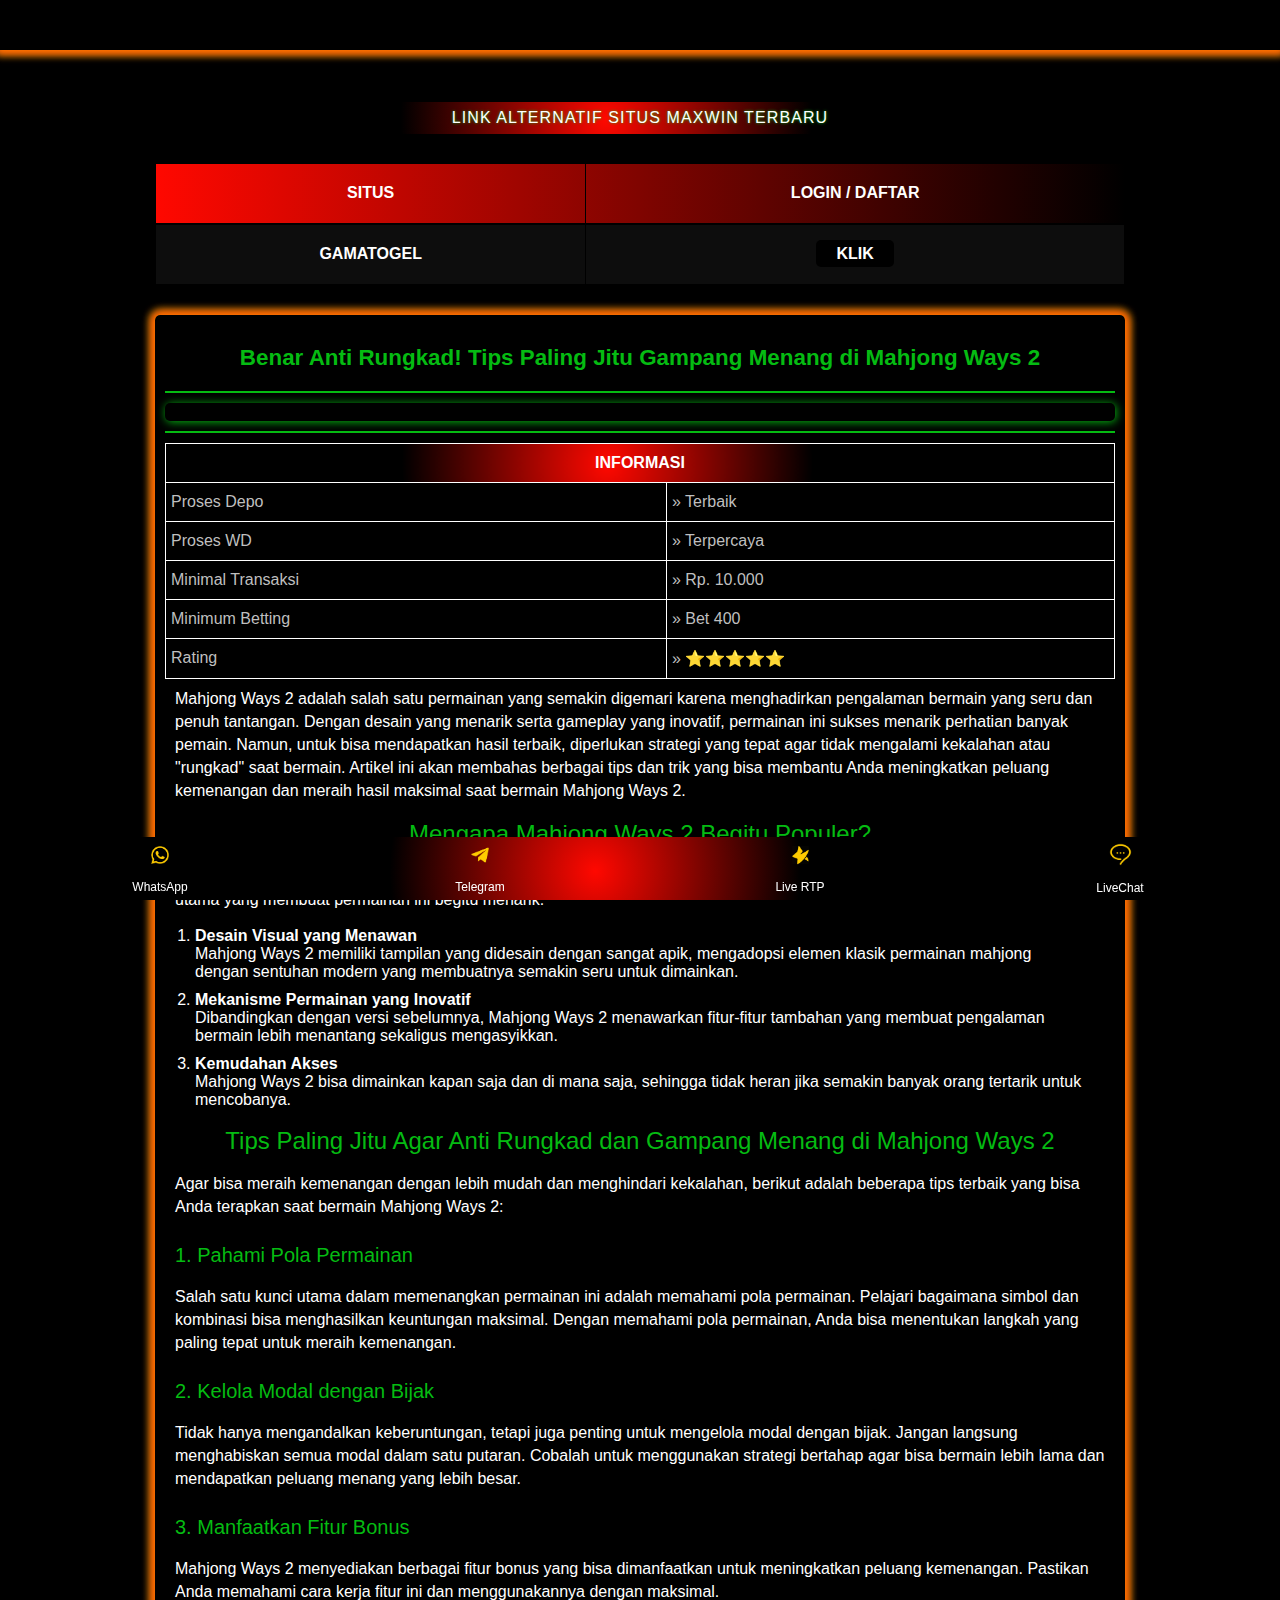
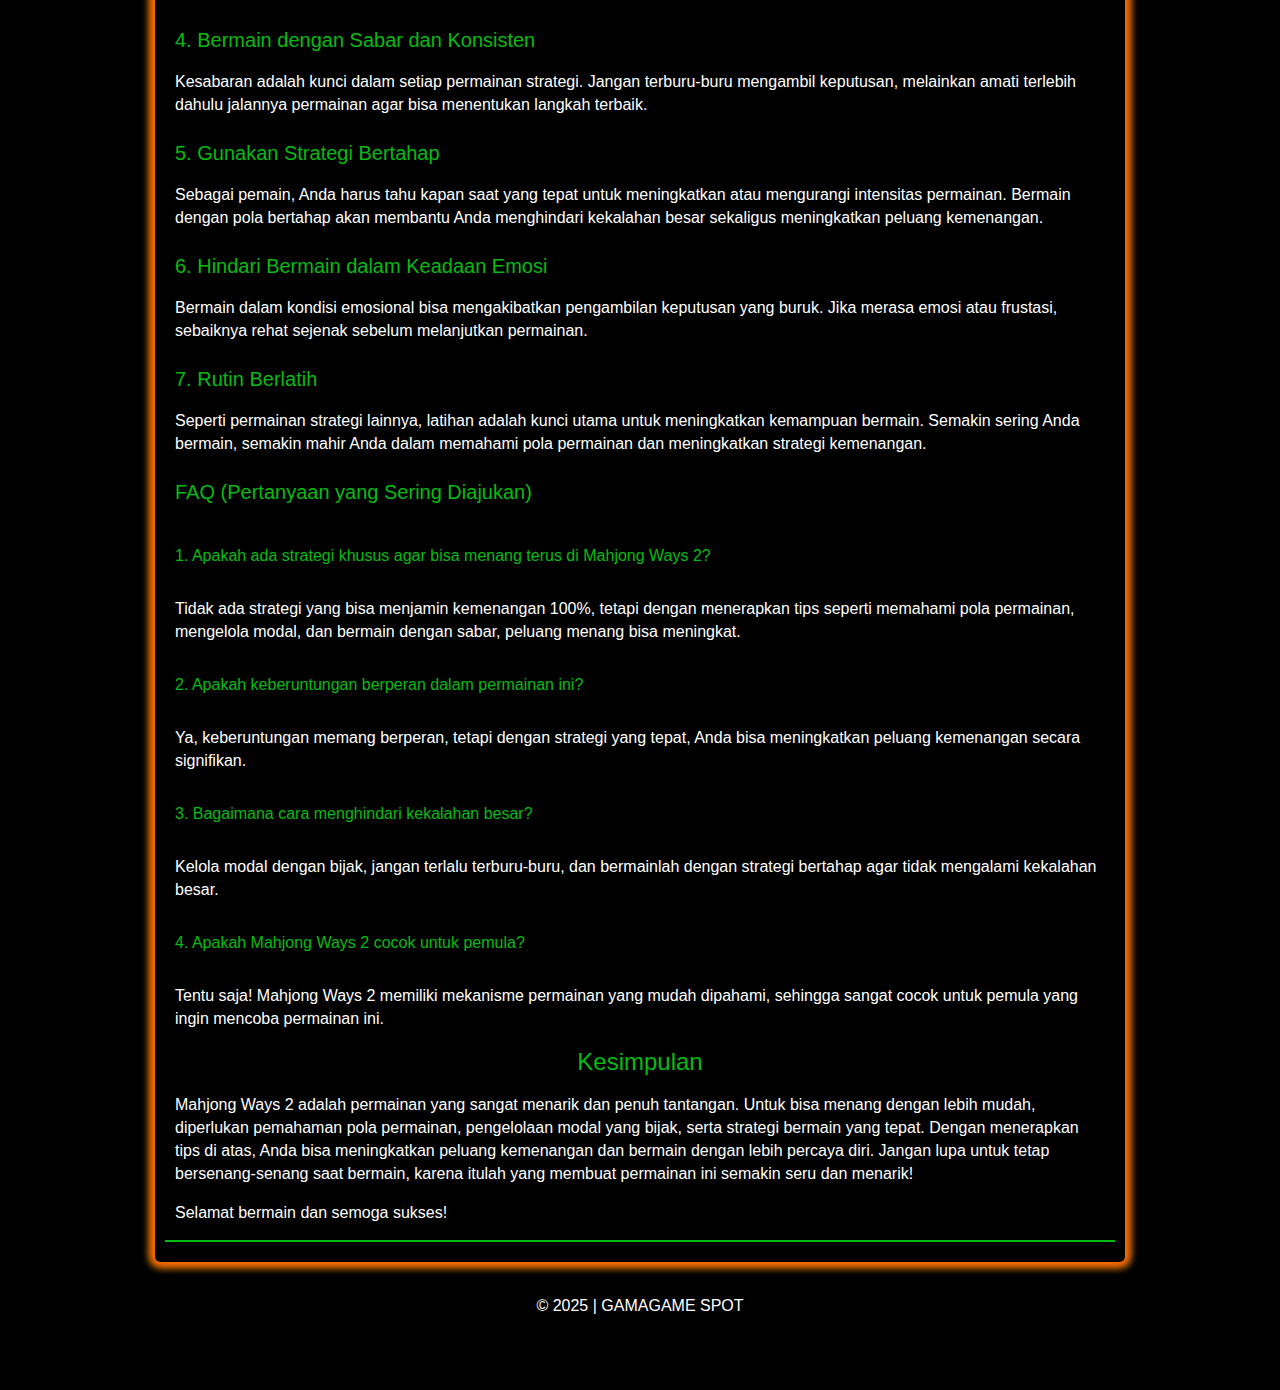
==== hotnews/benar-anti-rungkad-tips-paling-jitu-gampang-menang-di-mahjong-ways-2.html @ 043fbcc1 "Create benar-anti-rungkad-tips-paling-jitu-gampang-menang-di-mahjong-ways-2.html" ====
<!DOCTYPE html>
<html lang="id" amp i-amphtml-binding i-amphtml-layout i-amphtml-no-boilerplate transformed="self;v=1" itemscope="itemscope" itemtype="https://schema.org/WebPage">
<head>
    <meta charset="UTF-8">
	<meta http-equiv="X-UA-Compatible" content="IE=edge,chrome=1">
	<meta name="viewport" content="width=device-width,minimum-scale=1,initial-scale=1">
	<meta name="robots" content="index, follow">
	<meta name="googlebot" content="all">
	<meta name="bingbot" content="all">
	<meta name="yandexbot" content="all">
	<meta name="language" content="id">
	<meta name="author" content="gamagamespot">
	<meta name="copyright" content="gamagamespot">
	<meta name="publisher" content="gamagamespot">
	<meta name="distribution" content="global">
	<meta name="geo.placename" content="Jawa Barat">
	<meta name="geo.country" content="ID">
	<meta name="geo.region" content="ID">
	<meta name="tgn.nation" content="Indonesia">
	<meta name="HandheldFriendly" content="true">
	<meta name="MobileOptimized" content="width">

	<!-- Title & Description -->
	<title>Benar Anti Rungkad! Tips Paling Jitu Gampang Menang di Mahjong Ways 2</title>
	<meta name="description" content="Sering rungkad di Mahjong Ways 2? Coba tips paling jitu ini! Dijamin bikin permainan makin seru dan gampang menang!">
	<meta name="keywords" content="Kasino Online, game slot, gamagamespot">

	<!-- Canonical URL -->
	<link rel="canonical" href="https://gamagamespot.github.io/hotnews/benar-anti-rungkad-tips-paling-jitu-gampang-menang-di-mahjong-ways-2.html">
	<link rel="dns-prefetch" href="https://gamagamespot.github.io/hotnews/tips-paling-jitu-gampang-menang-di-mahjong-ways-mencapai-99-fenomena-yang-menghebohkan-dunia-digital.html" />
	<link rel="alternate" hreflang="id-ID" href="https://gamagamespot.github.io/hotnews/tips-paling-jitu-gampang-menang-di-mahjong-ways-mencapai-99-fenomena-yang-menghebohkan-dunia-digital.html" />
    <link rel="alternate" hreflang="id" href="https://gamagamespot.github.io/hotnews/tips-paling-jitu-gampang-menang-di-mahjong-ways-mencapai-99-fenomena-yang-menghebohkan-dunia-digital.html" />
    <link rel="alternate" hreflang="x-default" href="https://gamagamespot.github.io/hotnews/tips-paling-jitu-gampang-menang-di-mahjong-ways-mencapai-99-fenomena-yang-menghebohkan-dunia-digital.html" />

	<!-- Open Graph -->
	<meta property="og:site_name" content="IndoNews Update">
	<meta property="og:title" content="Benar Anti Rungkad! Tips Paling Jitu Gampang Menang di Mahjong Ways 2">
	<meta property="og:url" content="https://gamagamespot.github.io/hotnews/tips-paling-jitu-gampang-menang-di-mahjong-ways-mencapai-99-fenomena-yang-menghebohkan-dunia-digital.html">
	<meta property="og:type" content="article">
	<meta property="og:description" content="Sering rungkad di Mahjong Ways 2? Coba tips paling jitu ini! Dijamin bikin permainan makin seru dan gampang menang!">
	<meta property="og:image" content="https://gamagamespot.github.io/img/tips-paling-jitu-gampang-menang-di-mahjong-ways.jpg">
	<meta property="og:image:width" content="1020">
	<meta property="og:image:height" content="570">
	<meta property="og:locale" content="id_ID">
	<meta property="og:region" content="Jawa Barat">
	<meta property="og:country-name" content="Indonesia">

	<!-- OG Article -->
	<meta property="article:author" content="gamagamespot">
	<meta property="article:published_time" content="2025-02-28T21:53:00+07:00">
	<meta property="article:modified_time" content="2025-02-28T21:53:00+07:00">
	<meta property="article:section" content="Home, Game Slot, Kasino Online, ">
	<meta property="article:tag" content="kasino-online, gamaslot, gamagamespot">

	<!-- Twitter Card -->
	<meta name="twitter:card" content="summary_large_image">
	<meta name="twitter:title" content="Benar Anti Rungkad! Tips Paling Jitu Gampang Menang di Mahjong Ways 2">
	<meta name="twitter:description" content="Sering rungkad di Mahjong Ways 2? Coba tips paling jitu ini! Dijamin bikin permainan makin seru dan gampang menang!">
	<meta name="twitter:image" content="https://gamagamespot.github.io/img/tips-paling-jitu-gampang-menang-di-mahjong-ways.jpg">

	<!-- Favicon -->
	<link rel="icon" type="image/png" sizes="32x32" href="https://gamagamespot.github.io/img/icon.png">
	<link rel="apple-touch-icon" href="https://gamagamespot.github.io/img/icon.png">

	<!-- AMP & Google Verification -->
	<script async src="https://cdn.ampproject.org/v0.js"></script>
	<meta name="google-site-verification" content="g8ipa6aS4ZLtt2YiLD-kB9OhN-C0udE9V2hm5bckXLU" />
	
	<!-- AMP Extensions -->
    <script async custom-element="amp-sidebar" src="https://cdn.ampproject.org/v0/amp-sidebar-0.1.js"></script>
	<script async custom-element="amp-form" src="https://cdn.ampproject.org/v0/amp-form-0.1.js"></script>
	<script async custom-element="amp-anim" src="https://cdn.ampproject.org/v0/amp-anim-0.1.js"></script>
	<script async custom-element="amp-carousel" src="https://cdn.ampproject.org/v0/amp-carousel-0.1.js"></script>
	<script async custom-element="amp-accordion" src="https://cdn.ampproject.org/v0/amp-accordion-0.1.js"></script>
      <style amp-runtime i-amphtml-version="012107240357000">html.i-amphtml-fie{height:100%!important;width:100%!important}html:not([amp4ads]),html:not([amp4ads]) body{height:auto!important}html:not([amp4ads]) body{margin:0!important}body{-webkit-text-size-adjust:100%;-moz-text-size-adjust:100%;-ms-text-size-adjust:100%;text-size-adjust:100%}html.i-amphtml-singledoc.i-amphtml-embedded{-ms-touch-action:pan-y pinch-zoom;touch-action:pan-y pinch-zoom}html.i-amphtml-fie>body,html.i-amphtml-singledoc>body{overflow:visible!important}html.i-amphtml-fie:not(.i-amphtml-inabox)>body,html.i-amphtml-singledoc:not(.i-amphtml-inabox)>body{position:relative!important}html.i-amphtml-ios-embed-legacy>body{overflow-x:hidden!important;overflow-y:auto!important;position:absolute!important}html.i-amphtml-ios-embed{overflow-y:auto!important;position:static}#i-amphtml-wrapper{overflow-x:hidden!important;overflow-y:auto!important;position:absolute!important;top:0!important;left:0!important;right:0!important;bottom:0!important;margin:0!important;display:block!important}html.i-amphtml-ios-embed.i-amphtml-ios-overscroll,html.i-amphtml-ios-embed.i-amphtml-ios-overscroll>#i-amphtml-wrapper{-webkit-overflow-scrolling:touch!important}#i-amphtml-wrapper>body{position:relative!important;border-top:1px solid transparent!important}#i-amphtml-wrapper+body{visibility:visible}#i-amphtml-wrapper+body .i-amphtml-lightbox-element,#i-amphtml-wrapper+body[i-amphtml-lightbox]{visibility:hidden}#i-amphtml-wrapper+body[i-amphtml-lightbox] .i-amphtml-lightbox-element{visibility:visible}#i-amphtml-wrapper.i-amphtml-scroll-disabled,.i-amphtml-scroll-disabled{overflow-x:hidden!important;overflow-y:hidden!important}amp-instagram{padding:54px 0 0!important;background-color:#fff}amp-iframe iframe{box-sizing:border-box!important}[amp-access][amp-access-hide]{display:none}[subscriptions-dialog],body:not(.i-amphtml-subs-ready) [subscriptions-action],body:not(.i-amphtml-subs-ready) [subscriptions-section]{display:none!important}amp-experiment,amp-live-list>[update]{display:none}amp-list[resizable-children]>.i-amphtml-loading-container.amp-hidden{display:none!important}amp-list [fetch-error],amp-list[load-more] [load-more-button],amp-list[load-more] [load-more-end],amp-list[load-more] [load-more-failed],amp-list[load-more] [load-more-loading]{display:none}amp-list[diffable] div[role=list]{display:block}amp-story-page,amp-story[standalone]{min-height:1px!important;display:block!important;height:100%!important;margin:0!important;padding:0!important;overflow:hidden!important;width:100%!important}amp-story[standalone]{background-color:#202125!important;position:relative!important}amp-story-page{background-color:#757575}amp-story .amp-active>div,amp-story .i-amphtml-loader-background{display:none!important}amp-story-page:not(:first-of-type):not([distance]):not([active]){transform:translateY(1000vh)!important}amp-autocomplete{position:relative!important;display:inline-block!important}amp-autocomplete>input,amp-autocomplete>textarea{padding:.5rem;border:1px solid rgba(0,0,0,.33)}.i-amphtml-autocomplete-results,amp-autocomplete>input,amp-autocomplete>textarea{font-size:1rem;line-height:1.5rem}[amp-fx^=fly-in]{visibility:hidden}amp-script[nodom],amp-script[sandboxed]{position:fixed!important;top:0!important;width:1px!important;height:1px!important;overflow:hidden!important;visibility:hidden}[hidden]{display:none!important}.i-amphtml-element{display:inline-block}.i-amphtml-blurry-placeholder{transition:opacity .3s cubic-bezier(0,0,.2,1)!important;pointer-events:none}[layout=nodisplay]:not(.i-amphtml-element){display:none!important}.i-amphtml-layout-fixed,[layout=fixed][width][height]:not(.i-amphtml-layout-fixed){display:inline-block;position:relative}.i-amphtml-layout-responsive,[layout=responsive][width][height]:not(.i-amphtml-layout-responsive),[width][height][heights]:not([layout]):not(.i-amphtml-layout-responsive),[width][height][sizes]:not(img):not([layout]):not(.i-amphtml-layout-responsive){display:block;position:relative}.i-amphtml-layout-intrinsic,[layout=intrinsic][width][height]:not(.i-amphtml-layout-intrinsic){display:inline-block;position:relative;max-width:100%}.i-amphtml-layout-intrinsic .i-amphtml-sizer{max-width:100%}.i-amphtml-intrinsic-sizer{max-width:100%;display:block!important}.i-amphtml-layout-container,.i-amphtml-layout-fixed-height,[layout=container],[layout=fixed-height][height]:not(.i-amphtml-layout-fixed-height){display:block;position:relative}.i-amphtml-layout-fill,.i-amphtml-layout-fill.i-amphtml-notbuilt,[layout=fill]:not(.i-amphtml-layout-fill),body noscript>*{display:block;overflow:hidden!important;position:absolute;top:0;left:0;bottom:0;right:0}body noscript>*{position:absolute!important;width:100%;height:100%;z-index:2}body noscript{display:inline!important}.i-amphtml-layout-flex-item,[layout=flex-item]:not(.i-amphtml-layout-flex-item){display:block;position:relative;-ms-flex:1 1 auto;flex:1 1 auto}.i-amphtml-layout-fluid{position:relative}.i-amphtml-layout-size-defined{overflow:hidden!important}.i-amphtml-layout-awaiting-size{position:absolute!important;top:auto!important;bottom:auto!important}i-amphtml-sizer{display:block!important}@supports (aspect-ratio:1/1){i-amphtml-sizer.i-amphtml-disable-ar{display:none!important}}.i-amphtml-blurry-placeholder,.i-amphtml-fill-content{display:block;height:0;max-height:100%;max-width:100%;min-height:100%;min-width:100%;width:0;margin:auto}.i-amphtml-layout-size-defined .i-amphtml-fill-content{position:absolute;top:0;left:0;bottom:0;right:0}.i-amphtml-replaced-content,.i-amphtml-screen-reader{padding:0!important;border:none!important}.i-amphtml-screen-reader{position:fixed!important;top:0!important;left:0!important;width:4px!important;height:4px!important;opacity:0!important;overflow:hidden!important;margin:0!important;display:block!important;visibility:visible!important}.i-amphtml-screen-reader~.i-amphtml-screen-reader{left:8px!important}.i-amphtml-screen-reader~.i-amphtml-screen-reader~.i-amphtml-screen-reader{left:12px!important}.i-amphtml-screen-reader~.i-amphtml-screen-reader~.i-amphtml-screen-reader~.i-amphtml-screen-reader{left:16px!important}.i-amphtml-unresolved{position:relative;overflow:hidden!important}.i-amphtml-select-disabled{-webkit-user-select:none!important;-ms-user-select:none!important;user-select:none!important}.i-amphtml-notbuilt,[layout]:not(.i-amphtml-element),[width][height][heights]:not([layout]):not(.i-amphtml-element),[width][height][sizes]:not(img):not([layout]):not(.i-amphtml-element){position:relative;overflow:hidden!important;color:transparent!important}.i-amphtml-notbuilt:not(.i-amphtml-layout-container)>*,[layout]:not([layout=container]):not(.i-amphtml-element)>*,[width][height][heights]:not([layout]):not(.i-amphtml-element)>*,[width][height][sizes]:not([layout]):not(.i-amphtml-element)>*{display:none}amp-img:not(.i-amphtml-element)[i-amphtml-ssr]>img.i-amphtml-fill-content{display:block}.i-amphtml-notbuilt:not(.i-amphtml-layout-container),[layout]:not([layout=container]):not(.i-amphtml-element),[width][height][heights]:not([layout]):not(.i-amphtml-element),[width][height][sizes]:not(img):not([layout]):not(.i-amphtml-element){color:transparent!important;line-height:0!important}.i-amphtml-ghost{visibility:hidden!important}.i-amphtml-element>[placeholder],[layout]:not(.i-amphtml-element)>[placeholder],[width][height][heights]:not([layout]):not(.i-amphtml-element)>[placeholder],[width][height][sizes]:not([layout]):not(.i-amphtml-element)>[placeholder]{display:block;line-height:normal}.i-amphtml-element>[placeholder].amp-hidden,.i-amphtml-element>[placeholder].hidden{visibility:hidden}.i-amphtml-element:not(.amp-notsupported)>[fallback],.i-amphtml-layout-container>[placeholder].amp-hidden,.i-amphtml-layout-container>[placeholder].hidden{display:none}.i-amphtml-layout-size-defined>[fallback],.i-amphtml-layout-size-defined>[placeholder]{position:absolute!important;top:0!important;left:0!important;right:0!important;bottom:0!important;z-index:1}amp-img.i-amphtml-ssr:not(.i-amphtml-element)>[placeholder]{z-index:auto}.i-amphtml-notbuilt>[placeholder]{display:block!important}.i-amphtml-hidden-by-media-query{display:none!important}.i-amphtml-element-error{background:green!important;color:#fff!important;position:relative!important}.i-amphtml-element-error:before{content:attr(error-message)}i-amp-scroll-container,i-amphtml-scroll-container{position:absolute;top:0;left:0;right:0;bottom:0;display:block}i-amp-scroll-container.amp-active,i-amphtml-scroll-container.amp-active{overflow:auto;-webkit-overflow-scrolling:touch}.i-amphtml-loading-container{display:block!important;pointer-events:none;z-index:1}.i-amphtml-notbuilt>.i-amphtml-loading-container{display:block!important}.i-amphtml-loading-container.amp-hidden{visibility:hidden}.i-amphtml-element>[overflow]{cursor:pointer;position:relative;z-index:2;visibility:hidden;display:initial;line-height:normal}.i-amphtml-layout-size-defined>[overflow]{position:absolute}.i-amphtml-element>[overflow].amp-visible{visibility:visible}template{display:none!important}.amp-border-box,.amp-border-box *,.amp-border-box :after,.amp-border-box :before{box-sizing:border-box}amp-pixel{display:none!important}amp-analytics,amp-auto-ads,amp-story-auto-ads{position:fixed!important;top:0!important;width:1px!important;height:1px!important;overflow:hidden!important;visibility:hidden}html.i-amphtml-fie>amp-analytics{position:initial!important}[visible-when-invalid]:not(.visible),form [submit-error],form [submit-success],form [submitting]{display:none}amp-accordion{display:block!important}@media (min-width:1px){:where(amp-accordion>section)>:first-child{margin:0;background-color:#efefef;padding-right:20px;border:1px solid #dfdfdf}:where(amp-accordion>section)>:last-child{margin:0}}amp-accordion>section{float:none!important}amp-accordion>section>*{float:none!important;display:block!important;overflow:hidden!important;position:relative!important}amp-accordion,amp-accordion>section{margin:0}amp-accordion:not(.i-amphtml-built)>section>:last-child{display:none!important}amp-accordion:not(.i-amphtml-built)>section[expanded]>:last-child{display:block!important}</style>
      <style amp-custom>body{-webkit-animation:-amp-start 8s steps(1,end) 0s 1 normal both;-moz-animation:-amp-start 8s steps(1,end) 0s 1 normal both;-ms-animation:-amp-start 8s steps(1,end) 0s 1 normal both;animation:-amp-start 8s steps(1,end) 0s 1 normal both}@-webkit-keyframes -amp-start{from{visibility:hidden}to{visibility:visible}}@-moz-keyframes -amp-start{from{visibility:hidden}to{visibility:visible}}@-ms-keyframes -amp-start{from{visibility:hidden}to{visibility:visible}}@-o-keyframes -amp-start{from{visibility:hidden}to{visibility:visible}}@keyframes -amp-start{from{visibility:hidden}to{visibility:visible}}html{font-family:Rubik,sans-serif;-webkit-text-size-adjust:100%;-ms-text-size-adjust:100%}a,body,div,h1,h2,h3,h4,html,p,span{margin:0;padding:0;border:0;font-size:100%;font-family:Rubik,sans-serif;vertical-align:baseline}a,a:active,a:focus{outline:0;text-decoration:none}a{color:#fff}*{padding:0;margin:0;-moz-box-sizing:border-box;-webkit-box-sizing:border-box;box-sizing:border-box}h1,h2,h3,h4{margin-top:0;margin-bottom:.5rem}p{margin:0 0 10px}p{margin-top:0;margin-bottom:1rem}.clear{clear:both}.acenter{text-align:center}body{background-color:#000}.container{padding-right:15px;padding-left:15px;margin-right:auto;margin-left:auto}.btn{display:inline-block;padding:6px 12px;touch-action:manipulation;cursor:pointer;user-select:none;background-image:none;border:1px solid transparent;border-radius:5px;font:250 16px Arial,"Helvetica Neue",Helvetica,sans-serif;width:100%;color:#fff;text-shadow:0 0 3px #05bb12;letter-spacing:1.1px}@keyframes blinking{0%{border:2px solid #fff}100%{border:2px solid #05bb12}}@media (min-width:768px){.container{max-width:720px}.tron-regis{margin:0 10px 0 0}.tron-login{margin:10px 20px 10px 0}}@media (min-width:992px){.container{max-width:1020px}.tron-regis{margin:0 10px 0 0}.tron-login{margin:0 10px 0 0}}@media (min-width:1200px){.container{width:1000px}.tron-regis{margin:0 10px 0 0}.tron-login{margin:0 10px 0 0}}.row{display:-ms-flexbox;display:flex;-ms-flex-wrap:wrap;flex-wrap:wrap;margin-right:-15px;margin-left:-15px}.p-0{padding:0}.col-md-12,.col-md-4,.col-md-6,.col-md-8,.col-xs-6{position:relative;width:100%;padding-right:15px;padding-left:15px}.col-xs-6{float:left;width:50%}@media (min-width:768px){.col-md-4{-ms-flex:0 0 33.333333%;flex:0 0 33.333333%;max-width:33.333333%}.col-md-6{-ms-flex:0 0 50%;flex:0 0 50%;max-width:50%}.col-md-8{-ms-flex:0 0 66.666667%;flex:0 0 66.666667%;max-width:66.666667%}.col-md-12{-ms-flex:0 0 100%;flex:0 0 100%;width:100%}.logomobi{display:none}.logform{padding-top:2rem}.tron-regis{margin:0 10px 0 0}.tron-login{margin:0 10px 0 0}}@media (max-width:768px){.logo{display:none}.navbar{position:fixed}.logomobi{padding-top:10px;border-bottom:solid #05bb12 2px;border-radius:10px}.content{padding-top:110px}.logo{display:none}.tron-regis{margin:0 10px 0 0}.tron-login{margin:0 10px 0 0}}.pb-2{padding-bottom:.5rem}.paddy{padding:15px}.mt-2{margin-top:.5rem}.mtop{margin-top:.75rem}.mb-3{margin-bottom:.75rem}.pb-5{padding-bottom:1.25rem}.pt-3{padding-top:1rem}.navbar{position:fixed;background-color:#000;right:0;left:0;z-index:1030;min-height:50px;width:100%;float:left;padding:8px;box-shadow: 0 0 8px 4px #ff7f00, 0 0 8px 4px #ff0000, 0 0 8px 4px #05bb12;}.bottom{float:left;width:100%}ul li{list-style-type:none}ul li:last-child{border:0}.copyaman{text-decoration:none;color:#fff;margin:35px 0}.copyaman a{color:#c2b503}.slide{width:100%;border:2px solid #05bb12;border-radius:4px}.slide1{width:100%}.btn-daf{margin:30px 0 30px 0;background:radial-gradient(circle 214px at 46.5% 54.2%,#ff0800 0,#000 96%);animation:blinking .5s infinite;transition:all .4s}@keyframes blinking{0%{border:3px solid #05bb12}100%{border:3px solid #05bb12}}table.gamatogel{font-family:Rubik,sans-serif;width:100%;text-align:left;border-collapse:collapse;font-size:calc(8px+1vh);margin:0 20px 0 0}table.gamatogel td,table.gamatogel th{border:1px solid #fff;padding:10px 5px 10px}table.gamatogel tbody td{font-size:calc(8px+1vh);font-weight:500;color:#bfbfbf}table.gamatogel thead{background:#05bb12}table.gamatogel thead th{font-size:calc(12px+1vh);font-weight:700;color:#fff;text-align:center;background:radial-gradient(circle 214px at 46.5% 54.2%,#ff0800 0,#000 96%)}.main-menu-container{aspect-ratio:100/29;margin:0 10px 0 10px;display:flex;flex-wrap:wrap;flex-basis:100%;background-color:#05bb12;color:#fff;padding:20px}.main-menu-container ul>li{display:inline;padding:0 8px}.main-menu-container ul>li:last-child{border:0}.main-menu-container>li{flex-basis:25%;padding:5px;order:2}.main-menu-container>li:nth-child(-n+4){order:0}.main-menu-container>li>a{display:block;color:#fff;font-family:Rubik,sans-serif;font-size:calc(8px+1vh);font-weight:500;border:2px solid #05bb12;border-radius:5px;padding:30px;text-align:center;text-transform:uppercase;background-color:#171717;margin:10px;justify-content:center;line-height:20px}.bank-menu-container{margin:10px 0 10px 0;display:flex;flex-wrap:wrap;background-color:#05bb12;text-align:center}.bank-menu-container>li{flex-basis:25%;padding:0 0 0 10px}.bank-menu-container>li:nth-child(-n+4){order:0}.site-description{text-align:left;padding:10px;color:#05bb12;border-radius:5px;box-shadow: 0 0 8px 4px #ff7f00, 0 0 8px 4px #ff0000, 0 0 8px 4px #05bb12;}.site-description hr{margin:10px 0 10px 0;color:#05bb12;border:1px solid #05bb12}.container hr{margin:10px 0 10px 0;color:#05bb12;border:1px solid #05bb12}.site-description p{font-family:Rubik,sans-serif;font-size:16px;font-style:normal;font-variant:normal;font-weight:400;line-height:23px;padding:0 10px;color:#fff}.site-description li{margin:5px 30px 10px;text-align:left;color:#fff}.site-description ul>li>a{color:#fff}.site-description a{color:#05bb12}.site-description h1{font-family:Rubik,sans-serif;font-size:1.4em;font-style:normal;font-variant:normal;font-weight:500;color:#05bb12;margin:20px 0 20px 0;text-align:center}.site-description h2{font-family:Rubik,sans-serif;font-size:1.5em;font-style:normal;font-variant:normal;font-weight:500;line-height:23px;color:#05bb12;margin:20px 0 20px 0;text-align:center}.site-description h3{font-family:Rubik,sans-serif;font-size:1.25em;font-style:normal;font-variant:normal;font-weight:500;line-height:23px;color:#05bb12;padding:10px 10px 10px 10px}.site-description h4{font-family:Rubik,sans-serif;font-size:1em;font-style:normal;font-variant:normal;font-weight:500;line-height:23px;color:#05bb12;margin:20px 0 20px 0;padding:10px}.accordion h4{background-color:transparent;border:0}.accordion h4{font-size:17px;line-height:28px}.accordion h4 i{height:40px;line-height:40px;position:absolute;right:0;font-size:12px}#sub_wrapper{background:#685934;max-width:650px;position:relative;padding:10px;border-radius:4px;margin:20px auto}.tombol_toc{position:relative;outline:0;font-family:Rubik,sans-serif;font-size:calc(12px+1vh);font-style:normal;font-variant:normal;font-weight:300;line-height:10px;color:#fff}.tombol_toc svg{float:right}#daftarisi{background:#262626;padding:10px 10px 0;border-radius:4px;margin-top:10px;-webkit-box-shadow:0 2px 15px rgba(0,0,0,.05);box-shadow:0 2px 15px rgba(0,0,0,.05);font-family:Rubik,sans-serif;font-size:calc(8px+1vh);font-style:normal;font-variant:normal;font-weight:200;line-height:23px;color:#05bb12}#daftarisi a{text-decoration:none;color:#fff}#daftarisi ol{padding:0 0 0 10px;margin:0}#daftarisi ol li.lvl1{line-height:1.5em;padding:4px 0}#daftarisi ol li.lvl1:nth-child(n+2){border-top:1px dashed #ddd}#daftarisi ol li.lvl1 a{font-weight:600}#daftarisi ol li.lvl2 a{font-weight:300;display:block}#daftarisi ul.circle{list-style-type:square;padding:0 0 0 10px;margin:0;font-family:Rubik,sans-serif;font-size:calc(6px+1vh);font-style:normal;font-variant:normal;font-weight:200}#daftarisi ol li a:hover{text-decoration:underline}:target::before{content:"";display:block;height:40px;margin-top:-40px;visibility:hidden}.tron-login{-webkit-border-radius:0;-moz-border-radius:0;border-radius:5px;color:#fff;font-family:Rubik,sans-serif;font-size:calc(12px+1vh);font-style:normal;font-variant:normal;font-weight:700;line-height:23px;padding:10px;background-color:#05bb12;-webkit-box-shadow:1px 1px 15px 0 #e7d805;-moz-box-shadow:1px 1px 15px 0 #e7d805;box-shadow:1px 1px 15px 0 #770377;border:solid #05bb12 3px;text-decoration:none;display:flex;cursor:pointer;text-align:center;justify-content:center}.tron-login:hover{background:#05bb12;border:solid #05bb12 5px;-webkit-border-radius:0;-moz-border-radius:0;border-radius:0;text-decoration:none;color:#fff}.tron-regis{-webkit-border-radius:0;-moz-border-radius:0;border-radius:5px;color:#fff;font-family:Rubik,sans-serif;font-size:calc(12px+1vh);font-style:normal;font-variant:normal;font-weight:700;line-height:23px;padding:10px;background:radial-gradient(circle 214px at 46.5% 54.2%,#05bb12 0,#000 96%);color:#fff;text-decoration:none;display:flex;cursor:pointer;text-align:center;justify-content:center;margin:0 10px 0 0}.tron-regis:hover{background:#05bb12;border:solid #05bb12 5px;-webkit-border-radius:0;-moz-border-radius:0;border-radius:0;text-decoration:none}.tron{-webkit-border-radius:0;-moz-border-radius:0;border-radius:5px;color:#fff;font-family:Rubik,sans-serif;font-size:calc(8px+1vh);font-style:normal;font-variant:normal;font-weight:300;line-height:15px;padding:10px;background:radial-gradient(circle 214px at 46.5% 54.2%,#05bb12 0,#000 96%);-webkit-box-shadow:1px 1px 10px 0 #05bb12;-moz-box-shadow:1px 1px 10px 0 #05bb12;box-shadow:1px 1px 10px 0 #05bb12;border:solid #05bb12 2px;text-decoration:none;display:flex;cursor:pointer;text-align:center;justify-content:center;margin:10px 0 10px 0}.tron:hover{background:#05bb12;-webkit-border-radius:0;-moz-border-radius:0;border-radius:0;text-decoration:none}.tron-images{-webkit-border-radius:0;-moz-border-radius:0;border-radius:5px;color:#05bb12;-webkit-box-shadow:1px 1px 10px 0 #05bb12;-moz-box-shadow:1px 1px 10px 0 #05bb12;box-shadow:1px 1px 10px 0 #05bb12;display:block;cursor:pointer;text-align:center;justify-content:center;width:100%;height:auto;margin-right:auto;margin-left:auto}.tron-images:hover{background:#05bb12;border:solid #05bb12 1px;-webkit-border-radius:0;-moz-border-radius:0;border-radius:0}.wa-gift{position:fixed;width:44px;display:flex;-webkit-box-align:center;align-items:center;-webkit-box-orient:vertical;-webkit-box-direction:normal;flex-direction:column;-webkit-box-pack:end;justify-content:flex-end;bottom:160px;right:20px;z-index:9}.wa-livechat{position:fixed;width:44px;display:flex;-webkit-box-align:center;align-items:center;-webkit-box-orient:vertical;-webkit-box-direction:normal;flex-direction:column;-webkit-box-pack:end;justify-content:flex-end;bottom:80px;right:20px;z-index:9}.spacer{margin:0 0 30px 0;display:block}@media screen and (min-width:701px){.logomobis{margin-left:500px;display:none;visibility:hidden}.logo{background-color:transparent;justify-content:center;display:block;border-bottom:solid #05bb12 2px;padding:auto;border-radius:10px;margin-top:20px}.tron-regis{margin:0 10px 0 0}.tron-login{margin:0 10px 0 0}}@media screen and (max-width:701px){.logo{margin-left:500px;border-bottom:solid #05bb12 2px;display:none}.logomobis{background-color:transparent;justify-content:center;display:flex;border-bottom:solid #05bb12 2px;padding:auto;border-radius:10px}.tron-regis{margin:0 10px 0 0}.tron-login{margin:0 10px 0 0}}.updated{border:solid 2px #05bb12;padding:10px}.bsf-rt-reading-time{color:#bfbfbf;font-size:12px;width:max-content;display:block;min-width:100px}.bsf-rt-display-label:after{content:attr(prefix)}.bsf-rt-display-time:after{content:attr(reading_time)}.bsf-rt-display-postfix:after{content:attr(postfix)}.bonus{width:88px;height:102px}@media (min-width:768px){.bonus{width:44px;height:51px}}@media (min-width:320px) and (max-width:480px){.main-menu-container>li>a{padding:18px}}@media (min-width:481px) and (max-width:767px){.main-menu-container>li>a{padding:30px}}p#breadcrumbs{color:#fff;text-align:center}.site-description li h4{color:#fff;line-height:26px;margin:5px;padding:0;text-align:left}.tron-regis{animation:blinkings 1s infinite;transition:all .4s;touch-action:manipulation;cursor:pointer}.anim{animation:blinkings 1s infinite}@keyframes blinkings{0%{border:2px solid #fff}100%{border:2px solid #05bb12}}span.faq-arrow{float:right;color:#fff}.fixed-footer{display:flex;justify-content:space-around;position:fixed;background:radial-gradient(circle 214px at 46.5% 54.2%,#ff0800 0,#000 96%);padding:5px 0;left:0;right:0;bottom:0;z-index:99}.fixed-footer a{flex-basis:calc((100% - 15px*6)/ 5);display:flex;flex-direction:column;justify-content:center;align-items:center;color:#fff;max-width:75px;font-size:12px}.fixed-footer .center{transform:scale(1.5) translateY(-5px);background:center no-repeat;background-size:contain;background-color:inherit;border-radius:50%}.fixed-footer amp-img{max-width:30%;margin-bottom:5px}.tada{-webkit-animation-name:tada;animation-name:tada;-webkit-animation-duration:1s;animation-duration:1s;-webkit-animation-fill-mode:both;animation-fill-mode:both;animation-iteration-count:infinite}@-webkit-keyframes tada{0%{-webkit-transform:scale3d(1,1,1);transform:scale3d(1,1,1)}10%,20%{-webkit-transform:scale3d(.9,.9,.9) rotate3d(0,0,1,-3deg);transform:scale3d(.9,.9,.9) rotate3d(0,0,1,-3deg)}30%,50%,70%,90%{-webkit-transform:scale3d(1.1,1.1,1.1) rotate3d(0,0,1,3deg);transform:scale3d(1.1,1.1,1.1) rotate3d(0,0,1,3deg)}40%,60%,80%{-webkit-transform:scale3d(1.1,1.1,1.1) rotate3d(0,0,1,-3deg);transform:scale3d(1.1,1.1,1.1) rotate3d(0,0,1,-3deg)}100%{-webkit-transform:scale3d(1,1,1);transform:scale3d(1,1,1)}}@keyframes tada{0%{-webkit-transform:scale3d(1,1,1);transform:scale3d(1,1,1)}10%,20%{-webkit-transform:scale3d(.9,.9,.9) rotate3d(0,0,1,-3deg);transform:scale3d(.9,.9,.9) rotate3d(0,0,1,-3deg)}30%,50%,70%,90%{-webkit-transform:scale3d(1.1,1.1,1.1) rotate3d(0,0,1,3deg);transform:scale3d(1.1,1.1,1.1) rotate3d(0,0,1,3deg)}40%,60%,80%{-webkit-transform:scale3d(1.1,1.1,1.1) rotate3d(0,0,1,-3deg);transform:scale3d(1.1,1.1,1.1) rotate3d(0,0,1,-3deg)}100%{-webkit-transform:scale3d(1,1,1);transform:scale3d(1,1,1)}}.wobble{-webkit-animation-name:wobble;animation-name:wobble;-webkit-animation-duration:1s;animation-duration:1s;-webkit-animation-fill-mode:both;animation-fill-mode:both;animation-iteration-count:infinite}@-webkit-keyframes wobble{0%{-webkit-transform:none;transform:none}15%{-webkit-transform:translate3d(-25%,0,0) rotate3d(0,0,1,-5deg);transform:translate3d(-25%,0,0) rotate3d(0,0,1,-5deg)}30%{-webkit-transform:translate3d(20%,0,0) rotate3d(0,0,1,3deg);transform:translate3d(20%,0,0) rotate3d(0,0,1,3deg)}45%{-webkit-transform:translate3d(-15%,0,0) rotate3d(0,0,1,-3deg);transform:translate3d(-15%,0,0) rotate3d(0,0,1,-3deg)}60%{-webkit-transform:translate3d(10%,0,0) rotate3d(0,0,1,2deg);transform:translate3d(10%,0,0) rotate3d(0,0,1,2deg)}75%{-webkit-transform:translate3d(-5%,0,0) rotate3d(0,0,1,-1deg);transform:translate3d(-5%,0,0) rotate3d(0,0,1,-1deg)}100%{-webkit-transform:none;transform:none}}@keyframes wobble{0%{-webkit-transform:none;transform:none}15%{-webkit-transform:translate3d(-25%,0,0) rotate3d(0,0,1,-5deg);transform:translate3d(-25%,0,0) rotate3d(0,0,1,-5deg)}30%{-webkit-transform:translate3d(20%,0,0) rotate3d(0,0,1,3deg);transform:translate3d(20%,0,0) rotate3d(0,0,1,3deg)}45%{-webkit-transform:translate3d(-15%,0,0) rotate3d(0,0,1,-3deg);transform:translate3d(-15%,0,0) rotate3d(0,0,1,-3deg)}60%{-webkit-transform:translate3d(10%,0,0) rotate3d(0,0,1,2deg);transform:translate3d(10%,0,0) rotate3d(0,0,1,2deg)}75%{-webkit-transform:translate3d(-5%,0,0) rotate3d(0,0,1,-1deg);transform:translate3d(-5%,0,0) rotate3d(0,0,1,-1deg)}100%{-webkit-transform:none;transform:none}}.site-description ul li{list-style-type:square}.table-dark{color:#fff;background-color:#000}.table-dark td,.table-dark th,.table-dark thead th{text-transform:uppercase;border-color:#ff0800;text-align:center;font-family:arial;vertical-align:middle}.table-dark.table-bordered{border:0}.table-dark.table-striped tbody tr:nth-of-type(odd){background-color:rgba(255,255,255,.05)}.table-dark.table-hover tbody tr:hover{color:#fff;background-color:rgba(255,255,255,.075)}.table-responsive{width:100%;padding:0;display:block;overflow-x:auto;-webkit-overflow-scrolling:touch}.table-responsive a{text-decoration:none}.table-responsive a:hover{text-decoration:none}.table-dark td{vertical-align:middle}.d-none{display:none}@media (min-width:576px){.d-sm-table-cell{display:table-cell}}.button{display:inline;align-items:center;background:#000;width:100%;border-radius:5px;height:38px;cursor:pointer;padding:5px 20px;max-width:128px;color:rgb(255 255 255);font-weight:700;font-family:arial;text-transform:uppercase;text-decoration:none;transition:background .3s,transform .3s,box-shadow .3s;will-change:transform;min-width:80px;border:0 solid rgb(255 255 255);line-height:12px;animation:blinking .5s infinite;transition:all .4s}.button:active{box-shadow:0 1px 1px 0 rgba(0,0,0,.1);transform:translate3d(0,1px,0)}a{background-color:transparent}a:active,a:hover{outline:0}h1{margin:.67em 0;font-size:2em}img{border:0}table{border-spacing:0;border-collapse:collapse}td,th{padding:0}@media print{*,:after,:before{color:#000;text-shadow:none;background:0 0;-webkit-box-shadow:none;box-shadow:none}a,a:visited{text-decoration:underline}a[href]:after{content:" (" attr(href) ")"}thead{display:table-header-group}img,tr{page-break-inside:avoid}img{max-width:100%}h2,h3,p{orphans:3;widows:3}h2,h3{page-break-after:avoid}.table{border-collapse:collapse}.table td,.table th{background-color:#fff}.table-bordered td,.table-bordered th{border:1px solid #ddd}}.table{width:100%;max-width:100%;margin-bottom:8px}.table>tbody>tr>td,.table>thead>tr>th{padding:18px 0;line-height:1.42857143;vertical-align:top;border-top:1px solid #ddd}.table>thead>tr>th{vertical-align:bottom;border-bottom:2px solid #ddd}.table>thead:first-child>tr:first-child>th{border-top:0}.table-bordered{border:1px solid #ddd}.table-bordered>tbody>tr>td,.table-bordered>thead>tr>th{border:1px solid #000;vertical-align:middle}.table-bordered>thead>tr>th{border-bottom-width:2px}.table-striped>tbody>tr:nth-of-type(odd){background-color:#05bb12}.table-hover>tbody>tr:hover{background-color:#05bb12}@media screen and (max-width:767px){.table-responsive{width:100%;margin-bottom:15px;overflow-y:hidden;-ms-overflow-style:-ms-autohiding-scrollbar;border:1px solid #000}.table-responsive>.table{margin-bottom:0}.table-responsive>.table>tbody>tr>td,.table-responsive>.table>thead>tr>th{white-space:nowrap}.table-responsive>.table-bordered{border:0}.table-responsive>.table-bordered>tbody>tr>td:first-child,.table-responsive>.table-bordered>thead>tr>th:first-child{border-left:0}.table-responsive>.table-bordered>tbody>tr>td:last-child,.table-responsive>.table-bordered>thead>tr>th:last-child{border-right:0}.table-responsive>.table-bordered>tbody>tr:last-child>td{border-bottom:0}}.table-head{text-align:center;background:linear-gradient(to right,#ff0800,#000)}.list{margin-bottom:1rem}@keyframes blinking{0%{border:2.5px solid #fff}100%{border:2.5px solid #05bb12}}.bank img,.bem88 img,.lc img,.slide img,.wa img{object-fit:contain}.text-center{text-align:center}</style>
		 
	<script type="application/ld+json">
	  {
		"@context": "http://schema.org",
		"@type": "Organization",
		"legalName": "gamagamespot",
		"name": "gamagamespot",
		"address": {
		  "@type": "PostalAddress",
		  "streetAddress": "Jl. Gama, Cigadung, Kec Cibeunying, Kaler",
		  "addressLocality": "Bandung Jawa Barat",
		  "postalCode": "40191",
		  "addressCountry": "ID"
		},
		"email": "supports@gamagamespot.com",
		"telephone": "+6282117163918",
		"image": "//gamagamespot.github.io/img/logo.gif",
		"sameAs": ["https://gamagamespot.github.io/hotnews/tips-paling-jitu-gampang-menang-di-mahjong-ways-mencapai-99-fenomena-yang-menghebohkan-dunia-digital.html"]
	  }
	</script>
	<script type="application/ld+json">
		{
		  "@context": "https://schema.org",
		  "@type": "NewsArticle",
		  "mainEntityOfPage": {
			"@type": "WebPage",
			"@id": "https://gamagamespot.github.io/hotnews/tips-paling-jitu-gampang-menang-di-mahjong-ways-mencapai-99-fenomena-yang-menghebohkan-dunia-digital.html"
		  },
		  "headline": "Benar Anti Rungkad! Tips Paling Jitu Gampang Menang di Mahjong Ways 2",
		  "description": "Sering rungkad di Mahjong Ways 2? Coba tips paling jitu ini! Dijamin bikin permainan makin seru dan gampang menang!",
		  "image": "https://gamagamespot.github.io/content/tips-paling-jitu-gampang-menang-di-mahjong-ways.jpg",
		  "author": {
			"@type": "Organization",
			"name": "Wincircle",
			"url": "https://gamagamespot.github.io/hotnews/tips-paling-jitu-gampang-menang-di-mahjong-ways-mencapai-99-fenomena-yang-menghebohkan-dunia-digital.html"
		  },
		  "publisher": {
			"@type": "Organization",
			"name": "Wincircle",
			"logo": {
			  "@type": "ImageObject",
			  "url": "https://gamagamespot.github.io/img/logo.gif"
			}
		  },
		  "datePublished": "2025-02-28T21:53:00+07:00",
           "dateModified": "2025-02-28T21:53:00+07:00"
		}
		</script>

		<script type="application/ld+json">
		{
		  "@context": "https://schema.org",
		  "@type": "BreadcrumbList",
		  "itemListElement": [
			{
			  "@type": "ListItem",
			  "position": 1,
			  "item": {
				"@id": "https://gamagamespot.github.io/hotnews/tips-paling-jitu-gampang-menang-di-mahjong-ways-mencapai-99-fenomena-yang-menghebohkan-dunia-digital.html",
				"name": "Home"
			  }
			},
			{
			  "@type": "ListItem",
			  "position": 2,
			  "item": {
				"@id": "https://gamagamespot.github.io/hotnews/tips-paling-jitu-gampang-menang-di-mahjong-ways-mencapai-99-fenomena-yang-menghebohkan-dunia-digital.html",
				"name": "Game Slot"
			  }
			},
			{
			  "@type": "ListItem",
			  "position": 3,
			  "item": {
				"@id": "https://gamagamespot.github.io/hotnews/tips-paling-jitu-gampang-menang-di-mahjong-ways-mencapai-99-fenomena-yang-menghebohkan-dunia-digital.html",
				"name": "Kasino Online"
			  }
			}
		  ]
		}
		</script> 
	<script type="application/ld+json">
{
  "@context": "https://schema.org",
  "@type": "FAQPage",
  "mainEntity": [{
    "@type": "Question",
    "name": "Apakah ada strategi khusus agar bisa menang terus di Mahjong Ways 2?",
    "acceptedAnswer": {
      "@type": "Answer",
      "text": "Tidak ada strategi yang bisa menjamin kemenangan 100%, tetapi dengan menerapkan tips seperti memahami pola permainan, mengelola modal, dan bermain dengan sabar, peluang menang bisa meningkat."
    }
  }, {
    "@type": "Question",
    "name": "Apakah keberuntungan berperan dalam permainan ini?",
    "acceptedAnswer": {
      "@type": "Answer",
      "text": "Ya, keberuntungan memang berperan, tetapi dengan strategi yang tepat, Anda bisa meningkatkan peluang kemenangan secara signifikan."
    }
  }, {
    "@type": "Question",
    "name": "Bagaimana cara menghindari kekalahan besar?",
    "acceptedAnswer": {
      "@type": "Answer",
      "text": "Kelola modal dengan bijak, jangan terlalu terburu-buru, dan bermainlah dengan strategi bertahap agar tidak mengalami kekalahan besar."
    }
  }, {
    "@type": "Question",
    "name": "Apakah Mahjong Ways 2 cocok untuk pemula?",
    "acceptedAnswer": {
      "@type": "Answer",
      "text": "Tentu saja! Mahjong Ways 2 memiliki mekanisme permainan yang mudah dipahami, sehingga sangat cocok untuk pemula yang ingin mencoba permainan ini."
    }
  }]
}
</script>



</head>
<body data-rsssl=1>
  <div class="navbar">
	 <div class="container">
		<div class="row">
		   <div class="col-md-12 text-center">
			  <div class="bem88">
				 <span itemscope="itemscope" itemtype="http://schema.org/Brand">
					<a itemprop="url" href="https://gamagamespot.github.io/hotnews/tips-paling-jitu-gampang-menang-di-mahjong-ways-mencapai-99-fenomena-yang-menghebohkan-dunia-digital.html" title="GAMAGAME SPOT">
					   <amp-img src="https://gamagamespot.github.io/img/logo.gif" alt="GAMAGAME SPOT" width="200" height="50"></amp-img>
					   <meta itemprop="name" content="GAMAGAME SPOT">
					</a>
				 </span>
			  </div>
		   </div>
		</div>
	 </div>
  </div>
  <div class="clear"></div>
  <br/><br/><br/><br/>
  <div class="container">
	 <div class="row">
		<div class="col-md-12 text-center">
		   <a class="btn btn-daf" href="https://gamagamespot.github.io/hotnews/tips-paling-jitu-gampang-menang-di-mahjong-ways-mencapai-99-fenomena-yang-menghebohkan-dunia-digital.html" target="_blank" rel="nofollow noopener">LINK ALTERNATIF SITUS MAXWIN TERBARU</a>
		</div>
	 </div>
  </div>
  <div class="container">
	 <table class="table table-dark table-striped table-hover table-bordered mb-0"><thead class="bg-dark"><tr class="table-head"><th style="color:#fff">SITUS</th><th style="color:#fff">LOGIN / DAFTAR</th></tr></thead><tbody><tr><td><strong>GAMATOGEL</strong></td><td><a class="button" href="https://gacorline.xyz/incen" target="_blank" rel="nofollow noopener">KLIK</a></tr></tbody></table>
  </div>
  <div class="clear"></div>
  <div class="spacer"></div>
  <div class="bottom bg-dark">
	 <div class="container">
		<div class="row mb-3">
		   <div class="col-md-12 pb-5">
			  <div class="site-description">
				 <h1 id="breadcrumbs"><span><span><strong class="breadcrumb_last" aria-current="page">Benar Anti Rungkad! Tips Paling Jitu Gampang Menang di Mahjong Ways 2</strong></span></span></h1>
				 <hr/>
				 <div class="tron-images">
					<amp-img src="https://gamagamespot.github.io/img/tips-paling-jitu-gampang-menang-di-mahjong-ways.jpg" width="1020" height="570" layout="intrinsic" alt="Situs GAMAGAME SPOT"></amp-img>
				 </div>
				 <hr/>
				 <div class="table">
					<table class="gamatogel"><thead><tr><th colspan="3">INFORMASI</th></tr></thead><tbody><tr><td>Proses Depo</td><td>» Terbaik</td></tr><tr><td>Proses WD</td><td>» Terpercaya</td></tr><tr><td>Minimal Transaksi</td><td>» Rp. 10.000</td></tr><tr><td>Minimum Betting</td><td>» Bet 400</td></tr><tr><td>Rating</td><td>» ⭐⭐⭐⭐⭐</td></tr></tbody></table>
				 </div>
					<section>
      <p>Mahjong Ways 2 adalah salah satu permainan yang semakin digemari karena menghadirkan pengalaman bermain yang seru dan penuh tantangan. Dengan desain yang menarik serta gameplay yang inovatif, permainan ini sukses menarik perhatian banyak pemain. Namun, untuk bisa mendapatkan hasil terbaik, diperlukan strategi yang tepat agar tidak mengalami kekalahan atau "rungkad" saat bermain. Artikel ini akan membahas berbagai tips dan trik yang bisa membantu Anda meningkatkan peluang kemenangan dan meraih hasil maksimal saat bermain Mahjong Ways 2.</p>
<h2>Mengapa Mahjong Ways 2 Begitu Populer?</h2>
<p>Sebelum membahas strategi menang, mari kita bahas dulu mengapa Mahjong Ways 2 begitu digemari. Ada beberapa alasan utama yang membuat permainan ini begitu menarik:</p>
<ol>
<li><strong>Desain Visual yang Menawan</strong><br />Mahjong Ways 2 memiliki tampilan yang didesain dengan sangat apik, mengadopsi elemen klasik permainan mahjong dengan sentuhan modern yang membuatnya semakin seru untuk dimainkan.</li>
<li><strong>Mekanisme Permainan yang Inovatif</strong><br />Dibandingkan dengan versi sebelumnya, Mahjong Ways 2 menawarkan fitur-fitur tambahan yang membuat pengalaman bermain lebih menantang sekaligus mengasyikkan.</li>
<li><strong>Kemudahan Akses</strong><br />Mahjong Ways 2 bisa dimainkan kapan saja dan di mana saja, sehingga tidak heran jika semakin banyak orang tertarik untuk mencobanya.</li>
</ol>
<h2>Tips Paling Jitu Agar Anti Rungkad dan Gampang Menang di Mahjong Ways 2</h2>
<p>Agar bisa meraih kemenangan dengan lebih mudah dan menghindari kekalahan, berikut adalah beberapa tips terbaik yang bisa Anda terapkan saat bermain Mahjong Ways 2:</p>
<h3>1. Pahami Pola Permainan</h3>
<p>Salah satu kunci utama dalam memenangkan permainan ini adalah memahami pola permainan. Pelajari bagaimana simbol dan kombinasi bisa menghasilkan keuntungan maksimal. Dengan memahami pola permainan, Anda bisa menentukan langkah yang paling tepat untuk meraih kemenangan.</p>
<h3>2. Kelola Modal dengan Bijak</h3>
<p>Tidak hanya mengandalkan keberuntungan, tetapi juga penting untuk mengelola modal dengan bijak. Jangan langsung menghabiskan semua modal dalam satu putaran. Cobalah untuk menggunakan strategi bertahap agar bisa bermain lebih lama dan mendapatkan peluang menang yang lebih besar.</p>
<h3>3. Manfaatkan Fitur Bonus</h3>
<p>Mahjong Ways 2 menyediakan berbagai fitur bonus yang bisa dimanfaatkan untuk meningkatkan peluang kemenangan. Pastikan Anda memahami cara kerja fitur ini dan menggunakannya dengan maksimal.</p>
<h3>4. Bermain dengan Sabar dan Konsisten</h3>
<p>Kesabaran adalah kunci dalam setiap permainan strategi. Jangan terburu-buru mengambil keputusan, melainkan amati terlebih dahulu jalannya permainan agar bisa menentukan langkah terbaik.</p>
<h3>5. Gunakan Strategi Bertahap</h3>
<p>Sebagai pemain, Anda harus tahu kapan saat yang tepat untuk meningkatkan atau mengurangi intensitas permainan. Bermain dengan pola bertahap akan membantu Anda menghindari kekalahan besar sekaligus meningkatkan peluang kemenangan.</p>
<h3>6. Hindari Bermain dalam Keadaan Emosi</h3>
<p>Bermain dalam kondisi emosional bisa mengakibatkan pengambilan keputusan yang buruk. Jika merasa emosi atau frustasi, sebaiknya rehat sejenak sebelum melanjutkan permainan.</p>
<h3>7. Rutin Berlatih</h3>
<p>Seperti permainan strategi lainnya, latihan adalah kunci utama untuk meningkatkan kemampuan bermain. Semakin sering Anda bermain, semakin mahir Anda dalam memahami pola permainan dan meningkatkan strategi kemenangan.</p>
<h3>FAQ (Pertanyaan yang Sering Diajukan)</h3>
<h4>1. Apakah ada strategi khusus agar bisa menang terus di Mahjong Ways 2?</h4>
<p>Tidak ada strategi yang bisa menjamin kemenangan 100%, tetapi dengan menerapkan tips seperti memahami pola permainan, mengelola modal, dan bermain dengan sabar, peluang menang bisa meningkat.</p>
<h4>2. Apakah keberuntungan berperan dalam permainan ini?</h4>
<p>Ya, keberuntungan memang berperan, tetapi dengan strategi yang tepat, Anda bisa meningkatkan peluang kemenangan secara signifikan.</p>
<h4>3. Bagaimana cara menghindari kekalahan besar?</h4>
<p>Kelola modal dengan bijak, jangan terlalu terburu-buru, dan bermainlah dengan strategi bertahap agar tidak mengalami kekalahan besar.</p>
<h4>4. Apakah Mahjong Ways 2 cocok untuk pemula?</h4>
<p>Tentu saja! Mahjong Ways 2 memiliki mekanisme permainan yang mudah dipahami, sehingga sangat cocok untuk pemula yang ingin mencoba permainan ini.</p>
<h2>Kesimpulan</h2>
<p>Mahjong Ways 2 adalah permainan yang sangat menarik dan penuh tantangan. Untuk bisa menang dengan lebih mudah, diperlukan pemahaman pola permainan, pengelolaan modal yang bijak, serta strategi bermain yang tepat. Dengan menerapkan tips di atas, Anda bisa meningkatkan peluang kemenangan dan bermain dengan lebih percaya diri. Jangan lupa untuk tetap bersenang-senang saat bermain, karena itulah yang membuat permainan ini semakin seru dan menarik!</p>
<p>Selamat bermain dan semoga sukses!</p>
    </section>
				
					<hr/>
			  </div>
			  <div class="copyaman acenter pb-2">
				 <span>&copy; 2025 | GAMAGAME SPOT</span>
			  </div>
		   </div>
		</div>
	 </div>
  </div>
<div class="fixed-footer">
<a href="https://gacorline.xyz/wa-gamatogel" data-active="true" rel="nofollow noopener">
<svg xmlns="http://www.w3.org/2000/svg" style="" xmlns:xlink="http://www.w3.org/1999/xlink" width="22px" height="22px" viewBox="0 0 22 22" preserveAspectRatio="none"> <g> <image width="22" height="22" xlink:href="https://gamagamespot.github.io/img/whatsapp.png"/> </g> </svg>
<br />
WhatsApp</a>
<a href="https://t.me/gamatotogrup" data-active="false" rel="nofollow noopener">
<svg xmlns="http://www.w3.org/2000/svg" style="" xmlns:xlink="http://www.w3.org/1999/xlink" width="22px" height="22px" viewBox="0 0 22 22" preserveAspectRatio="none"> <g> <image width="22" height="22" xlink:href="https://gamagamespot.github.io/img/telegram.png"/> </g> </svg>
<br />
Telegram</a>
<a href="https://gacorline.xyz/rtp-gamatogel" data-active="false" rel="nofollow noreferrer">
<svg xmlns="http://www.w3.org/2000/svg" style="" xmlns:xlink="http://www.w3.org/1999/xlink" width="21px" height="22px" viewBox="0 0 21 22" preserveAspectRatio="none"> <g> <image width="21" height="22" xlink:href="https://gamagamespot.github.io/img/rtp.png"/> </g> </svg>
<br />
Live RTP</a>
<a href="https://gacorline.xyz/livechat-gamatogel" data-active="false" rel="nofollow noopener">
<svg xmlns="http://www.w3.org/2000/svg" style="" xmlns:xlink="http://www.w3.org/1999/xlink" width="25px" height="25px" viewBox="0 0 25 25" preserveAspectRatio="none"> <g> <image width="25" height="25" xlink:href="https://gamagamespot.github.io/img/livechat.png"/> </g> </svg>
<br />
LiveChat</a>
</div>
</body>
</html>
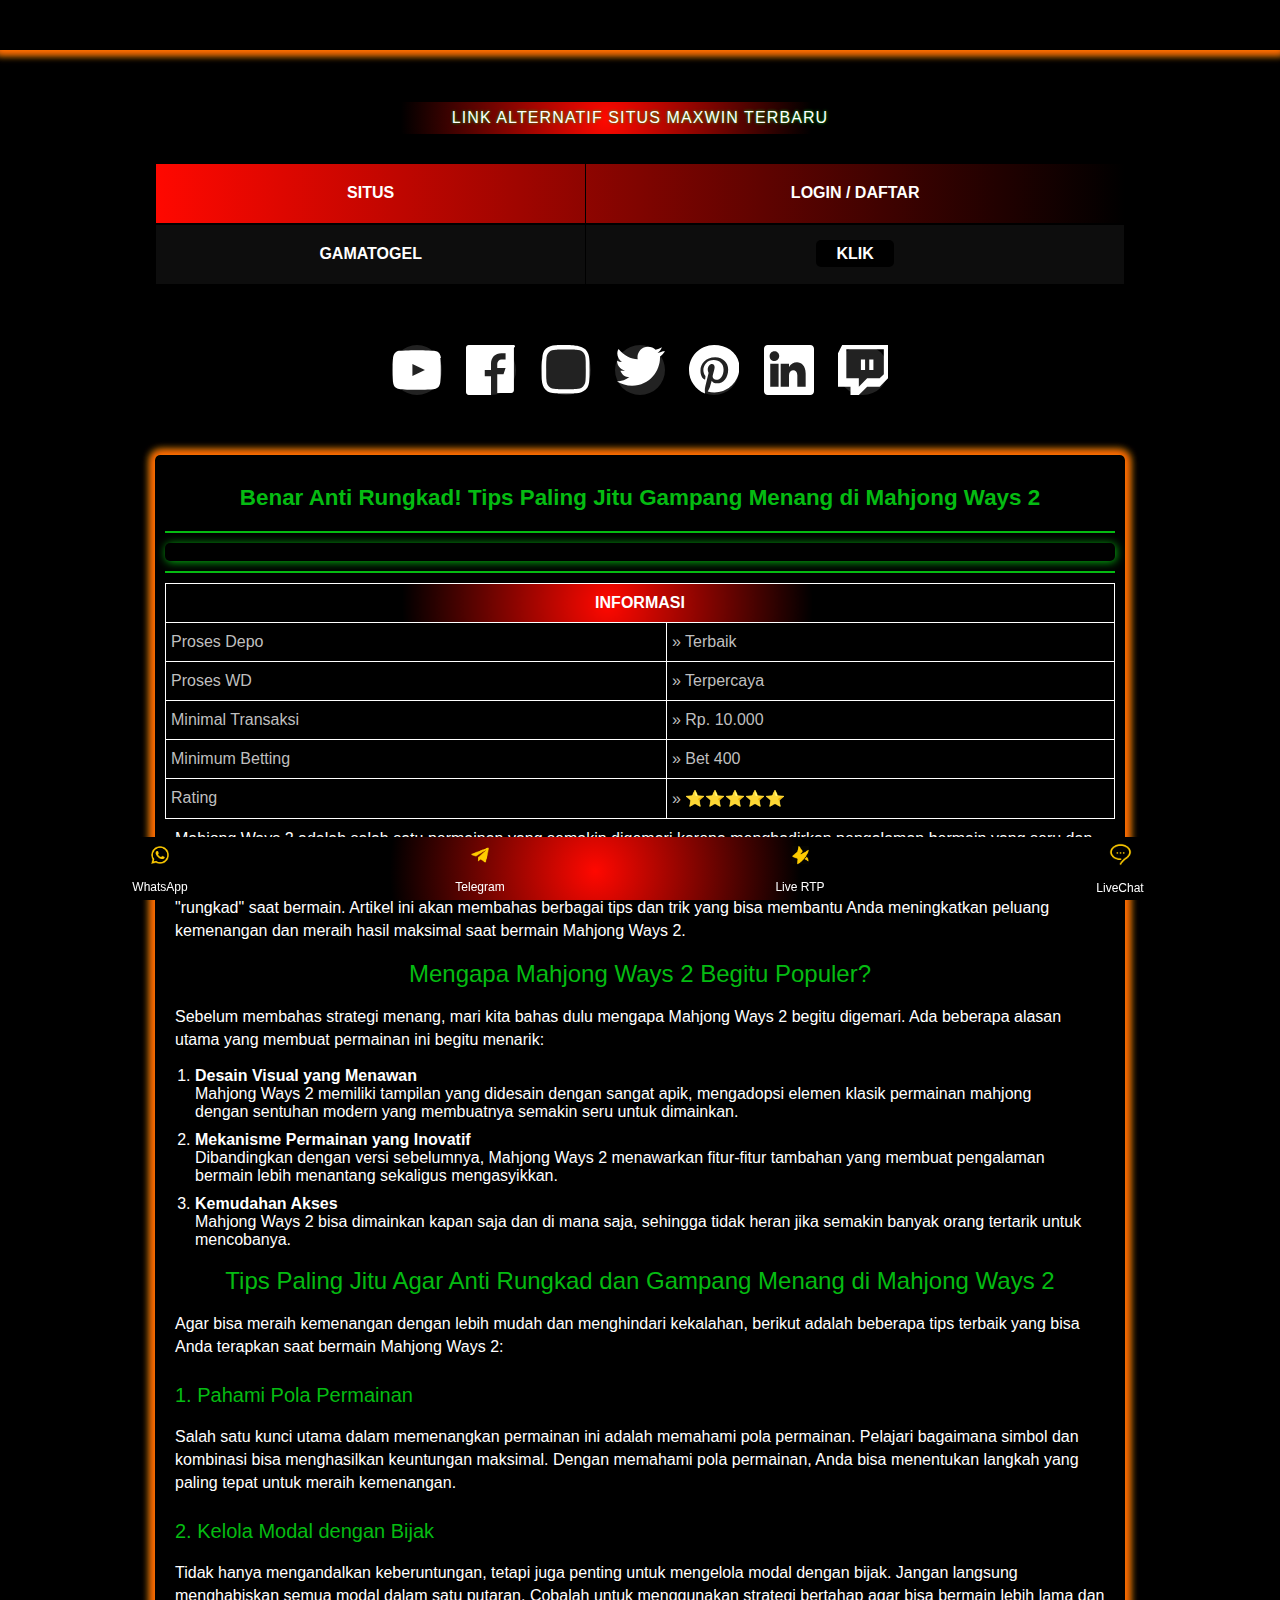
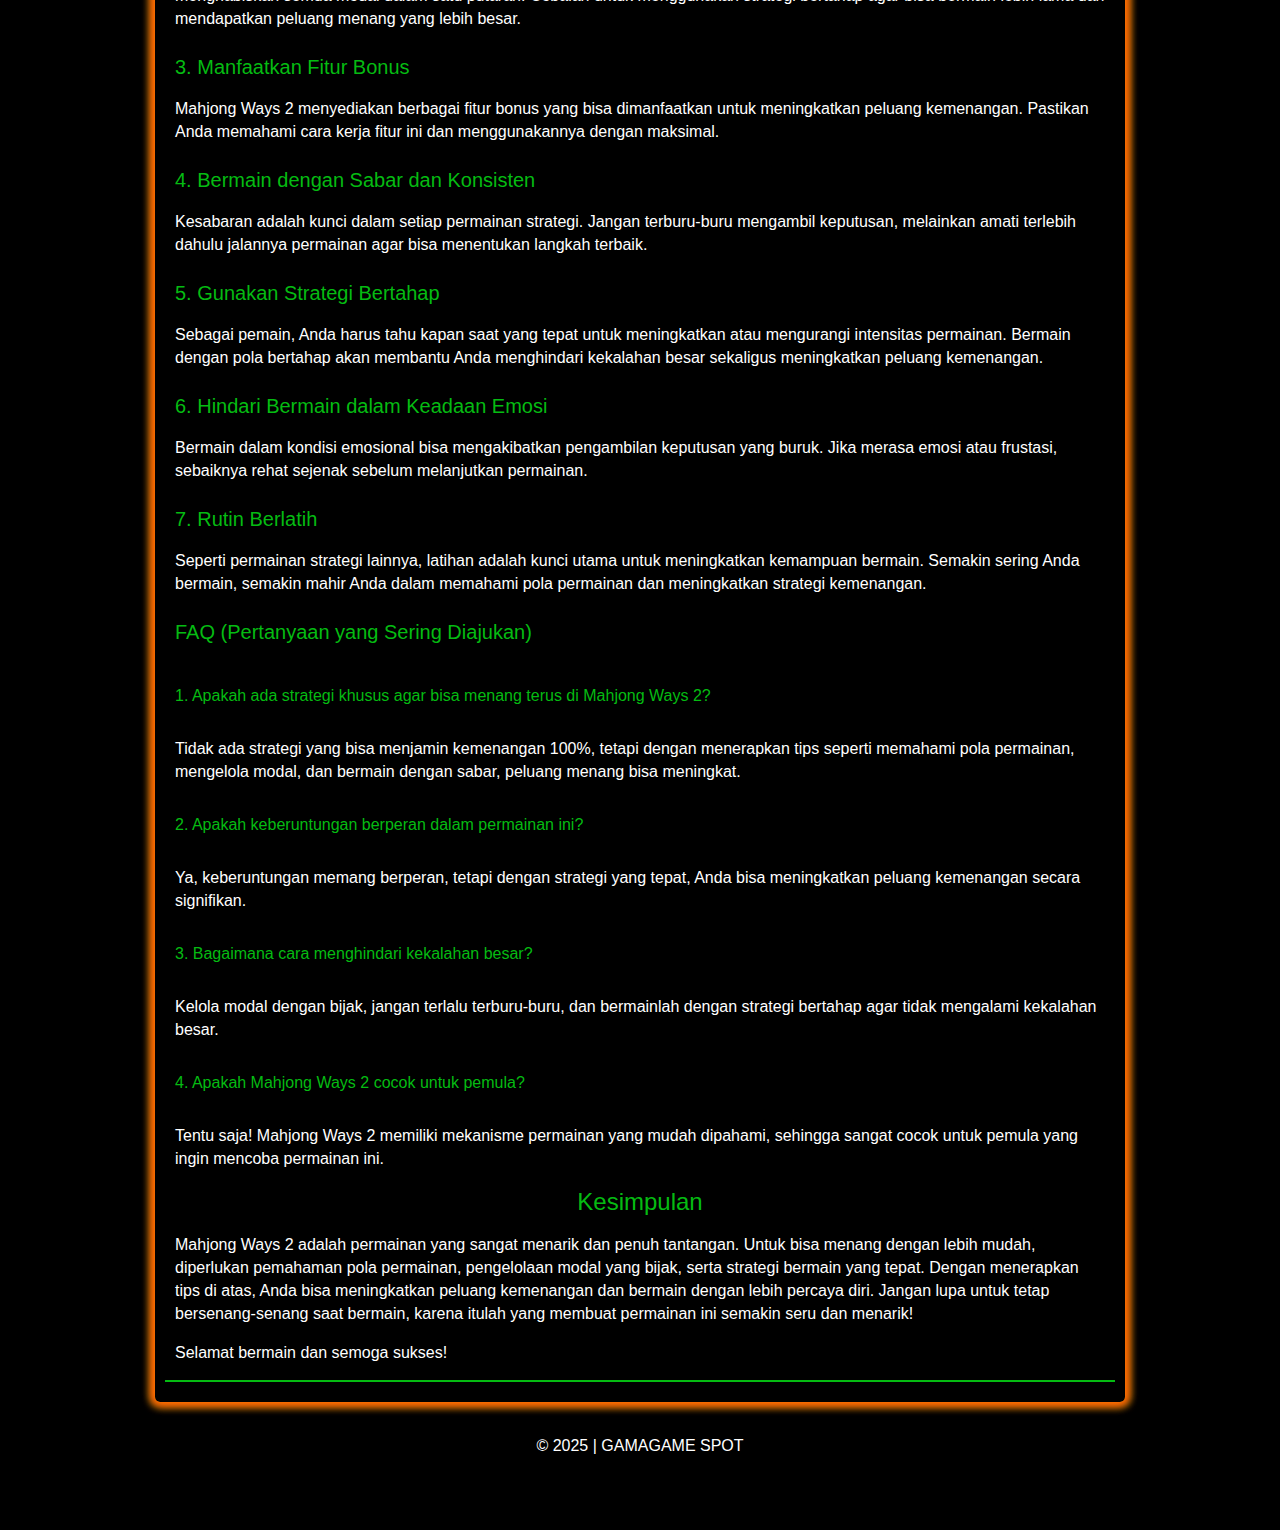
==== commit 4bd9dc4d: "Update benar-anti-rungkad-tips-paling-jitu-gampang-menang-di-mahjong-ways-2.html" ====
--- a/hotnews/benar-anti-rungkad-tips-paling-jitu-gampang-menang-di-mahjong-ways-2.html
+++ b/hotnews/benar-anti-rungkad-tips-paling-jitu-gampang-menang-di-mahjong-ways-2.html
@@ -40,7 +40,7 @@
 	<meta property="og:url" content="https://gamagamespot.github.io/hotnews/tips-paling-jitu-gampang-menang-di-mahjong-ways-mencapai-99-fenomena-yang-menghebohkan-dunia-digital.html">
 	<meta property="og:type" content="article">
 	<meta property="og:description" content="Sering rungkad di Mahjong Ways 2? Coba tips paling jitu ini! Dijamin bikin permainan makin seru dan gampang menang!">
-	<meta property="og:image" content="https://gamagamespot.github.io/img/tips-paling-jitu-gampang-menang-di-mahjong-ways.jpg">
+	<meta property="og:image" content="https://gamagamespot.github.io/content/tips-paling-jitu-gampang-menang-di-mahjong-ways.jpg">
 	<meta property="og:image:width" content="1020">
 	<meta property="og:image:height" content="570">
 	<meta property="og:locale" content="id_ID">
@@ -58,7 +58,7 @@
 	<meta name="twitter:card" content="summary_large_image">
 	<meta name="twitter:title" content="Benar Anti Rungkad! Tips Paling Jitu Gampang Menang di Mahjong Ways 2">
 	<meta name="twitter:description" content="Sering rungkad di Mahjong Ways 2? Coba tips paling jitu ini! Dijamin bikin permainan makin seru dan gampang menang!">
-	<meta name="twitter:image" content="https://gamagamespot.github.io/img/tips-paling-jitu-gampang-menang-di-mahjong-ways.jpg">
+	<meta name="twitter:image" content="https://gamagamespot.github.io/content/tips-paling-jitu-gampang-menang-di-mahjong-ways.jpg">
 
 	<!-- Favicon -->
 	<link rel="icon" type="image/png" sizes="32x32" href="https://gamagamespot.github.io/img/icon.png">
@@ -75,7 +75,7 @@
 	<script async custom-element="amp-carousel" src="https://cdn.ampproject.org/v0/amp-carousel-0.1.js"></script>
 	<script async custom-element="amp-accordion" src="https://cdn.ampproject.org/v0/amp-accordion-0.1.js"></script>
       <style amp-runtime i-amphtml-version="012107240357000">html.i-amphtml-fie{height:100%!important;width:100%!important}html:not([amp4ads]),html:not([amp4ads]) body{height:auto!important}html:not([amp4ads]) body{margin:0!important}body{-webkit-text-size-adjust:100%;-moz-text-size-adjust:100%;-ms-text-size-adjust:100%;text-size-adjust:100%}html.i-amphtml-singledoc.i-amphtml-embedded{-ms-touch-action:pan-y pinch-zoom;touch-action:pan-y pinch-zoom}html.i-amphtml-fie>body,html.i-amphtml-singledoc>body{overflow:visible!important}html.i-amphtml-fie:not(.i-amphtml-inabox)>body,html.i-amphtml-singledoc:not(.i-amphtml-inabox)>body{position:relative!important}html.i-amphtml-ios-embed-legacy>body{overflow-x:hidden!important;overflow-y:auto!important;position:absolute!important}html.i-amphtml-ios-embed{overflow-y:auto!important;position:static}#i-amphtml-wrapper{overflow-x:hidden!important;overflow-y:auto!important;position:absolute!important;top:0!important;left:0!important;right:0!important;bottom:0!important;margin:0!important;display:block!important}html.i-amphtml-ios-embed.i-amphtml-ios-overscroll,html.i-amphtml-ios-embed.i-amphtml-ios-overscroll>#i-amphtml-wrapper{-webkit-overflow-scrolling:touch!important}#i-amphtml-wrapper>body{position:relative!important;border-top:1px solid transparent!important}#i-amphtml-wrapper+body{visibility:visible}#i-amphtml-wrapper+body .i-amphtml-lightbox-element,#i-amphtml-wrapper+body[i-amphtml-lightbox]{visibility:hidden}#i-amphtml-wrapper+body[i-amphtml-lightbox] .i-amphtml-lightbox-element{visibility:visible}#i-amphtml-wrapper.i-amphtml-scroll-disabled,.i-amphtml-scroll-disabled{overflow-x:hidden!important;overflow-y:hidden!important}amp-instagram{padding:54px 0 0!important;background-color:#fff}amp-iframe iframe{box-sizing:border-box!important}[amp-access][amp-access-hide]{display:none}[subscriptions-dialog],body:not(.i-amphtml-subs-ready) [subscriptions-action],body:not(.i-amphtml-subs-ready) [subscriptions-section]{display:none!important}amp-experiment,amp-live-list>[update]{display:none}amp-list[resizable-children]>.i-amphtml-loading-container.amp-hidden{display:none!important}amp-list [fetch-error],amp-list[load-more] [load-more-button],amp-list[load-more] [load-more-end],amp-list[load-more] [load-more-failed],amp-list[load-more] [load-more-loading]{display:none}amp-list[diffable] div[role=list]{display:block}amp-story-page,amp-story[standalone]{min-height:1px!important;display:block!important;height:100%!important;margin:0!important;padding:0!important;overflow:hidden!important;width:100%!important}amp-story[standalone]{background-color:#202125!important;position:relative!important}amp-story-page{background-color:#757575}amp-story .amp-active>div,amp-story .i-amphtml-loader-background{display:none!important}amp-story-page:not(:first-of-type):not([distance]):not([active]){transform:translateY(1000vh)!important}amp-autocomplete{position:relative!important;display:inline-block!important}amp-autocomplete>input,amp-autocomplete>textarea{padding:.5rem;border:1px solid rgba(0,0,0,.33)}.i-amphtml-autocomplete-results,amp-autocomplete>input,amp-autocomplete>textarea{font-size:1rem;line-height:1.5rem}[amp-fx^=fly-in]{visibility:hidden}amp-script[nodom],amp-script[sandboxed]{position:fixed!important;top:0!important;width:1px!important;height:1px!important;overflow:hidden!important;visibility:hidden}[hidden]{display:none!important}.i-amphtml-element{display:inline-block}.i-amphtml-blurry-placeholder{transition:opacity .3s cubic-bezier(0,0,.2,1)!important;pointer-events:none}[layout=nodisplay]:not(.i-amphtml-element){display:none!important}.i-amphtml-layout-fixed,[layout=fixed][width][height]:not(.i-amphtml-layout-fixed){display:inline-block;position:relative}.i-amphtml-layout-responsive,[layout=responsive][width][height]:not(.i-amphtml-layout-responsive),[width][height][heights]:not([layout]):not(.i-amphtml-layout-responsive),[width][height][sizes]:not(img):not([layout]):not(.i-amphtml-layout-responsive){display:block;position:relative}.i-amphtml-layout-intrinsic,[layout=intrinsic][width][height]:not(.i-amphtml-layout-intrinsic){display:inline-block;position:relative;max-width:100%}.i-amphtml-layout-intrinsic .i-amphtml-sizer{max-width:100%}.i-amphtml-intrinsic-sizer{max-width:100%;display:block!important}.i-amphtml-layout-container,.i-amphtml-layout-fixed-height,[layout=container],[layout=fixed-height][height]:not(.i-amphtml-layout-fixed-height){display:block;position:relative}.i-amphtml-layout-fill,.i-amphtml-layout-fill.i-amphtml-notbuilt,[layout=fill]:not(.i-amphtml-layout-fill),body noscript>*{display:block;overflow:hidden!important;position:absolute;top:0;left:0;bottom:0;right:0}body noscript>*{position:absolute!important;width:100%;height:100%;z-index:2}body noscript{display:inline!important}.i-amphtml-layout-flex-item,[layout=flex-item]:not(.i-amphtml-layout-flex-item){display:block;position:relative;-ms-flex:1 1 auto;flex:1 1 auto}.i-amphtml-layout-fluid{position:relative}.i-amphtml-layout-size-defined{overflow:hidden!important}.i-amphtml-layout-awaiting-size{position:absolute!important;top:auto!important;bottom:auto!important}i-amphtml-sizer{display:block!important}@supports (aspect-ratio:1/1){i-amphtml-sizer.i-amphtml-disable-ar{display:none!important}}.i-amphtml-blurry-placeholder,.i-amphtml-fill-content{display:block;height:0;max-height:100%;max-width:100%;min-height:100%;min-width:100%;width:0;margin:auto}.i-amphtml-layout-size-defined .i-amphtml-fill-content{position:absolute;top:0;left:0;bottom:0;right:0}.i-amphtml-replaced-content,.i-amphtml-screen-reader{padding:0!important;border:none!important}.i-amphtml-screen-reader{position:fixed!important;top:0!important;left:0!important;width:4px!important;height:4px!important;opacity:0!important;overflow:hidden!important;margin:0!important;display:block!important;visibility:visible!important}.i-amphtml-screen-reader~.i-amphtml-screen-reader{left:8px!important}.i-amphtml-screen-reader~.i-amphtml-screen-reader~.i-amphtml-screen-reader{left:12px!important}.i-amphtml-screen-reader~.i-amphtml-screen-reader~.i-amphtml-screen-reader~.i-amphtml-screen-reader{left:16px!important}.i-amphtml-unresolved{position:relative;overflow:hidden!important}.i-amphtml-select-disabled{-webkit-user-select:none!important;-ms-user-select:none!important;user-select:none!important}.i-amphtml-notbuilt,[layout]:not(.i-amphtml-element),[width][height][heights]:not([layout]):not(.i-amphtml-element),[width][height][sizes]:not(img):not([layout]):not(.i-amphtml-element){position:relative;overflow:hidden!important;color:transparent!important}.i-amphtml-notbuilt:not(.i-amphtml-layout-container)>*,[layout]:not([layout=container]):not(.i-amphtml-element)>*,[width][height][heights]:not([layout]):not(.i-amphtml-element)>*,[width][height][sizes]:not([layout]):not(.i-amphtml-element)>*{display:none}amp-img:not(.i-amphtml-element)[i-amphtml-ssr]>img.i-amphtml-fill-content{display:block}.i-amphtml-notbuilt:not(.i-amphtml-layout-container),[layout]:not([layout=container]):not(.i-amphtml-element),[width][height][heights]:not([layout]):not(.i-amphtml-element),[width][height][sizes]:not(img):not([layout]):not(.i-amphtml-element){color:transparent!important;line-height:0!important}.i-amphtml-ghost{visibility:hidden!important}.i-amphtml-element>[placeholder],[layout]:not(.i-amphtml-element)>[placeholder],[width][height][heights]:not([layout]):not(.i-amphtml-element)>[placeholder],[width][height][sizes]:not([layout]):not(.i-amphtml-element)>[placeholder]{display:block;line-height:normal}.i-amphtml-element>[placeholder].amp-hidden,.i-amphtml-element>[placeholder].hidden{visibility:hidden}.i-amphtml-element:not(.amp-notsupported)>[fallback],.i-amphtml-layout-container>[placeholder].amp-hidden,.i-amphtml-layout-container>[placeholder].hidden{display:none}.i-amphtml-layout-size-defined>[fallback],.i-amphtml-layout-size-defined>[placeholder]{position:absolute!important;top:0!important;left:0!important;right:0!important;bottom:0!important;z-index:1}amp-img.i-amphtml-ssr:not(.i-amphtml-element)>[placeholder]{z-index:auto}.i-amphtml-notbuilt>[placeholder]{display:block!important}.i-amphtml-hidden-by-media-query{display:none!important}.i-amphtml-element-error{background:green!important;color:#fff!important;position:relative!important}.i-amphtml-element-error:before{content:attr(error-message)}i-amp-scroll-container,i-amphtml-scroll-container{position:absolute;top:0;left:0;right:0;bottom:0;display:block}i-amp-scroll-container.amp-active,i-amphtml-scroll-container.amp-active{overflow:auto;-webkit-overflow-scrolling:touch}.i-amphtml-loading-container{display:block!important;pointer-events:none;z-index:1}.i-amphtml-notbuilt>.i-amphtml-loading-container{display:block!important}.i-amphtml-loading-container.amp-hidden{visibility:hidden}.i-amphtml-element>[overflow]{cursor:pointer;position:relative;z-index:2;visibility:hidden;display:initial;line-height:normal}.i-amphtml-layout-size-defined>[overflow]{position:absolute}.i-amphtml-element>[overflow].amp-visible{visibility:visible}template{display:none!important}.amp-border-box,.amp-border-box *,.amp-border-box :after,.amp-border-box :before{box-sizing:border-box}amp-pixel{display:none!important}amp-analytics,amp-auto-ads,amp-story-auto-ads{position:fixed!important;top:0!important;width:1px!important;height:1px!important;overflow:hidden!important;visibility:hidden}html.i-amphtml-fie>amp-analytics{position:initial!important}[visible-when-invalid]:not(.visible),form [submit-error],form [submit-success],form [submitting]{display:none}amp-accordion{display:block!important}@media (min-width:1px){:where(amp-accordion>section)>:first-child{margin:0;background-color:#efefef;padding-right:20px;border:1px solid #dfdfdf}:where(amp-accordion>section)>:last-child{margin:0}}amp-accordion>section{float:none!important}amp-accordion>section>*{float:none!important;display:block!important;overflow:hidden!important;position:relative!important}amp-accordion,amp-accordion>section{margin:0}amp-accordion:not(.i-amphtml-built)>section>:last-child{display:none!important}amp-accordion:not(.i-amphtml-built)>section[expanded]>:last-child{display:block!important}</style>
-      <style amp-custom>body{-webkit-animation:-amp-start 8s steps(1,end) 0s 1 normal both;-moz-animation:-amp-start 8s steps(1,end) 0s 1 normal both;-ms-animation:-amp-start 8s steps(1,end) 0s 1 normal both;animation:-amp-start 8s steps(1,end) 0s 1 normal both}@-webkit-keyframes -amp-start{from{visibility:hidden}to{visibility:visible}}@-moz-keyframes -amp-start{from{visibility:hidden}to{visibility:visible}}@-ms-keyframes -amp-start{from{visibility:hidden}to{visibility:visible}}@-o-keyframes -amp-start{from{visibility:hidden}to{visibility:visible}}@keyframes -amp-start{from{visibility:hidden}to{visibility:visible}}html{font-family:Rubik,sans-serif;-webkit-text-size-adjust:100%;-ms-text-size-adjust:100%}a,body,div,h1,h2,h3,h4,html,p,span{margin:0;padding:0;border:0;font-size:100%;font-family:Rubik,sans-serif;vertical-align:baseline}a,a:active,a:focus{outline:0;text-decoration:none}a{color:#fff}*{padding:0;margin:0;-moz-box-sizing:border-box;-webkit-box-sizing:border-box;box-sizing:border-box}h1,h2,h3,h4{margin-top:0;margin-bottom:.5rem}p{margin:0 0 10px}p{margin-top:0;margin-bottom:1rem}.clear{clear:both}.acenter{text-align:center}body{background-color:#000}.container{padding-right:15px;padding-left:15px;margin-right:auto;margin-left:auto}.btn{display:inline-block;padding:6px 12px;touch-action:manipulation;cursor:pointer;user-select:none;background-image:none;border:1px solid transparent;border-radius:5px;font:250 16px Arial,"Helvetica Neue",Helvetica,sans-serif;width:100%;color:#fff;text-shadow:0 0 3px #05bb12;letter-spacing:1.1px}@keyframes blinking{0%{border:2px solid #fff}100%{border:2px solid #05bb12}}@media (min-width:768px){.container{max-width:720px}.tron-regis{margin:0 10px 0 0}.tron-login{margin:10px 20px 10px 0}}@media (min-width:992px){.container{max-width:1020px}.tron-regis{margin:0 10px 0 0}.tron-login{margin:0 10px 0 0}}@media (min-width:1200px){.container{width:1000px}.tron-regis{margin:0 10px 0 0}.tron-login{margin:0 10px 0 0}}.row{display:-ms-flexbox;display:flex;-ms-flex-wrap:wrap;flex-wrap:wrap;margin-right:-15px;margin-left:-15px}.p-0{padding:0}.col-md-12,.col-md-4,.col-md-6,.col-md-8,.col-xs-6{position:relative;width:100%;padding-right:15px;padding-left:15px}.col-xs-6{float:left;width:50%}@media (min-width:768px){.col-md-4{-ms-flex:0 0 33.333333%;flex:0 0 33.333333%;max-width:33.333333%}.col-md-6{-ms-flex:0 0 50%;flex:0 0 50%;max-width:50%}.col-md-8{-ms-flex:0 0 66.666667%;flex:0 0 66.666667%;max-width:66.666667%}.col-md-12{-ms-flex:0 0 100%;flex:0 0 100%;width:100%}.logomobi{display:none}.logform{padding-top:2rem}.tron-regis{margin:0 10px 0 0}.tron-login{margin:0 10px 0 0}}@media (max-width:768px){.logo{display:none}.navbar{position:fixed}.logomobi{padding-top:10px;border-bottom:solid #05bb12 2px;border-radius:10px}.content{padding-top:110px}.logo{display:none}.tron-regis{margin:0 10px 0 0}.tron-login{margin:0 10px 0 0}}.pb-2{padding-bottom:.5rem}.paddy{padding:15px}.mt-2{margin-top:.5rem}.mtop{margin-top:.75rem}.mb-3{margin-bottom:.75rem}.pb-5{padding-bottom:1.25rem}.pt-3{padding-top:1rem}.navbar{position:fixed;background-color:#000;right:0;left:0;z-index:1030;min-height:50px;width:100%;float:left;padding:8px;box-shadow: 0 0 8px 4px #ff7f00, 0 0 8px 4px #ff0000, 0 0 8px 4px #05bb12;}.bottom{float:left;width:100%}ul li{list-style-type:none}ul li:last-child{border:0}.copyaman{text-decoration:none;color:#fff;margin:35px 0}.copyaman a{color:#c2b503}.slide{width:100%;border:2px solid #05bb12;border-radius:4px}.slide1{width:100%}.btn-daf{margin:30px 0 30px 0;background:radial-gradient(circle 214px at 46.5% 54.2%,#ff0800 0,#000 96%);animation:blinking .5s infinite;transition:all .4s}@keyframes blinking{0%{border:3px solid #05bb12}100%{border:3px solid #05bb12}}table.gamatogel{font-family:Rubik,sans-serif;width:100%;text-align:left;border-collapse:collapse;font-size:calc(8px+1vh);margin:0 20px 0 0}table.gamatogel td,table.gamatogel th{border:1px solid #fff;padding:10px 5px 10px}table.gamatogel tbody td{font-size:calc(8px+1vh);font-weight:500;color:#bfbfbf}table.gamatogel thead{background:#05bb12}table.gamatogel thead th{font-size:calc(12px+1vh);font-weight:700;color:#fff;text-align:center;background:radial-gradient(circle 214px at 46.5% 54.2%,#ff0800 0,#000 96%)}.main-menu-container{aspect-ratio:100/29;margin:0 10px 0 10px;display:flex;flex-wrap:wrap;flex-basis:100%;background-color:#05bb12;color:#fff;padding:20px}.main-menu-container ul>li{display:inline;padding:0 8px}.main-menu-container ul>li:last-child{border:0}.main-menu-container>li{flex-basis:25%;padding:5px;order:2}.main-menu-container>li:nth-child(-n+4){order:0}.main-menu-container>li>a{display:block;color:#fff;font-family:Rubik,sans-serif;font-size:calc(8px+1vh);font-weight:500;border:2px solid #05bb12;border-radius:5px;padding:30px;text-align:center;text-transform:uppercase;background-color:#171717;margin:10px;justify-content:center;line-height:20px}.bank-menu-container{margin:10px 0 10px 0;display:flex;flex-wrap:wrap;background-color:#05bb12;text-align:center}.bank-menu-container>li{flex-basis:25%;padding:0 0 0 10px}.bank-menu-container>li:nth-child(-n+4){order:0}.site-description{text-align:left;padding:10px;color:#05bb12;border-radius:5px;box-shadow: 0 0 8px 4px #ff7f00, 0 0 8px 4px #ff0000, 0 0 8px 4px #05bb12;}.site-description hr{margin:10px 0 10px 0;color:#05bb12;border:1px solid #05bb12}.container hr{margin:10px 0 10px 0;color:#05bb12;border:1px solid #05bb12}.site-description p{font-family:Rubik,sans-serif;font-size:16px;font-style:normal;font-variant:normal;font-weight:400;line-height:23px;padding:0 10px;color:#fff}.site-description li{margin:5px 30px 10px;text-align:left;color:#fff}.site-description ul>li>a{color:#fff}.site-description a{color:#05bb12}.site-description h1{font-family:Rubik,sans-serif;font-size:1.4em;font-style:normal;font-variant:normal;font-weight:500;color:#05bb12;margin:20px 0 20px 0;text-align:center}.site-description h2{font-family:Rubik,sans-serif;font-size:1.5em;font-style:normal;font-variant:normal;font-weight:500;line-height:23px;color:#05bb12;margin:20px 0 20px 0;text-align:center}.site-description h3{font-family:Rubik,sans-serif;font-size:1.25em;font-style:normal;font-variant:normal;font-weight:500;line-height:23px;color:#05bb12;padding:10px 10px 10px 10px}.site-description h4{font-family:Rubik,sans-serif;font-size:1em;font-style:normal;font-variant:normal;font-weight:500;line-height:23px;color:#05bb12;margin:20px 0 20px 0;padding:10px}.accordion h4{background-color:transparent;border:0}.accordion h4{font-size:17px;line-height:28px}.accordion h4 i{height:40px;line-height:40px;position:absolute;right:0;font-size:12px}#sub_wrapper{background:#685934;max-width:650px;position:relative;padding:10px;border-radius:4px;margin:20px auto}.tombol_toc{position:relative;outline:0;font-family:Rubik,sans-serif;font-size:calc(12px+1vh);font-style:normal;font-variant:normal;font-weight:300;line-height:10px;color:#fff}.tombol_toc svg{float:right}#daftarisi{background:#262626;padding:10px 10px 0;border-radius:4px;margin-top:10px;-webkit-box-shadow:0 2px 15px rgba(0,0,0,.05);box-shadow:0 2px 15px rgba(0,0,0,.05);font-family:Rubik,sans-serif;font-size:calc(8px+1vh);font-style:normal;font-variant:normal;font-weight:200;line-height:23px;color:#05bb12}#daftarisi a{text-decoration:none;color:#fff}#daftarisi ol{padding:0 0 0 10px;margin:0}#daftarisi ol li.lvl1{line-height:1.5em;padding:4px 0}#daftarisi ol li.lvl1:nth-child(n+2){border-top:1px dashed #ddd}#daftarisi ol li.lvl1 a{font-weight:600}#daftarisi ol li.lvl2 a{font-weight:300;display:block}#daftarisi ul.circle{list-style-type:square;padding:0 0 0 10px;margin:0;font-family:Rubik,sans-serif;font-size:calc(6px+1vh);font-style:normal;font-variant:normal;font-weight:200}#daftarisi ol li a:hover{text-decoration:underline}:target::before{content:"";display:block;height:40px;margin-top:-40px;visibility:hidden}.tron-login{-webkit-border-radius:0;-moz-border-radius:0;border-radius:5px;color:#fff;font-family:Rubik,sans-serif;font-size:calc(12px+1vh);font-style:normal;font-variant:normal;font-weight:700;line-height:23px;padding:10px;background-color:#05bb12;-webkit-box-shadow:1px 1px 15px 0 #e7d805;-moz-box-shadow:1px 1px 15px 0 #e7d805;box-shadow:1px 1px 15px 0 #770377;border:solid #05bb12 3px;text-decoration:none;display:flex;cursor:pointer;text-align:center;justify-content:center}.tron-login:hover{background:#05bb12;border:solid #05bb12 5px;-webkit-border-radius:0;-moz-border-radius:0;border-radius:0;text-decoration:none;color:#fff}.tron-regis{-webkit-border-radius:0;-moz-border-radius:0;border-radius:5px;color:#fff;font-family:Rubik,sans-serif;font-size:calc(12px+1vh);font-style:normal;font-variant:normal;font-weight:700;line-height:23px;padding:10px;background:radial-gradient(circle 214px at 46.5% 54.2%,#05bb12 0,#000 96%);color:#fff;text-decoration:none;display:flex;cursor:pointer;text-align:center;justify-content:center;margin:0 10px 0 0}.tron-regis:hover{background:#05bb12;border:solid #05bb12 5px;-webkit-border-radius:0;-moz-border-radius:0;border-radius:0;text-decoration:none}.tron{-webkit-border-radius:0;-moz-border-radius:0;border-radius:5px;color:#fff;font-family:Rubik,sans-serif;font-size:calc(8px+1vh);font-style:normal;font-variant:normal;font-weight:300;line-height:15px;padding:10px;background:radial-gradient(circle 214px at 46.5% 54.2%,#05bb12 0,#000 96%);-webkit-box-shadow:1px 1px 10px 0 #05bb12;-moz-box-shadow:1px 1px 10px 0 #05bb12;box-shadow:1px 1px 10px 0 #05bb12;border:solid #05bb12 2px;text-decoration:none;display:flex;cursor:pointer;text-align:center;justify-content:center;margin:10px 0 10px 0}.tron:hover{background:#05bb12;-webkit-border-radius:0;-moz-border-radius:0;border-radius:0;text-decoration:none}.tron-images{-webkit-border-radius:0;-moz-border-radius:0;border-radius:5px;color:#05bb12;-webkit-box-shadow:1px 1px 10px 0 #05bb12;-moz-box-shadow:1px 1px 10px 0 #05bb12;box-shadow:1px 1px 10px 0 #05bb12;display:block;cursor:pointer;text-align:center;justify-content:center;width:100%;height:auto;margin-right:auto;margin-left:auto}.tron-images:hover{background:#05bb12;border:solid #05bb12 1px;-webkit-border-radius:0;-moz-border-radius:0;border-radius:0}.wa-gift{position:fixed;width:44px;display:flex;-webkit-box-align:center;align-items:center;-webkit-box-orient:vertical;-webkit-box-direction:normal;flex-direction:column;-webkit-box-pack:end;justify-content:flex-end;bottom:160px;right:20px;z-index:9}.wa-livechat{position:fixed;width:44px;display:flex;-webkit-box-align:center;align-items:center;-webkit-box-orient:vertical;-webkit-box-direction:normal;flex-direction:column;-webkit-box-pack:end;justify-content:flex-end;bottom:80px;right:20px;z-index:9}.spacer{margin:0 0 30px 0;display:block}@media screen and (min-width:701px){.logomobis{margin-left:500px;display:none;visibility:hidden}.logo{background-color:transparent;justify-content:center;display:block;border-bottom:solid #05bb12 2px;padding:auto;border-radius:10px;margin-top:20px}.tron-regis{margin:0 10px 0 0}.tron-login{margin:0 10px 0 0}}@media screen and (max-width:701px){.logo{margin-left:500px;border-bottom:solid #05bb12 2px;display:none}.logomobis{background-color:transparent;justify-content:center;display:flex;border-bottom:solid #05bb12 2px;padding:auto;border-radius:10px}.tron-regis{margin:0 10px 0 0}.tron-login{margin:0 10px 0 0}}.updated{border:solid 2px #05bb12;padding:10px}.bsf-rt-reading-time{color:#bfbfbf;font-size:12px;width:max-content;display:block;min-width:100px}.bsf-rt-display-label:after{content:attr(prefix)}.bsf-rt-display-time:after{content:attr(reading_time)}.bsf-rt-display-postfix:after{content:attr(postfix)}.bonus{width:88px;height:102px}@media (min-width:768px){.bonus{width:44px;height:51px}}@media (min-width:320px) and (max-width:480px){.main-menu-container>li>a{padding:18px}}@media (min-width:481px) and (max-width:767px){.main-menu-container>li>a{padding:30px}}p#breadcrumbs{color:#fff;text-align:center}.site-description li h4{color:#fff;line-height:26px;margin:5px;padding:0;text-align:left}.tron-regis{animation:blinkings 1s infinite;transition:all .4s;touch-action:manipulation;cursor:pointer}.anim{animation:blinkings 1s infinite}@keyframes blinkings{0%{border:2px solid #fff}100%{border:2px solid #05bb12}}span.faq-arrow{float:right;color:#fff}.fixed-footer{display:flex;justify-content:space-around;position:fixed;background:radial-gradient(circle 214px at 46.5% 54.2%,#ff0800 0,#000 96%);padding:5px 0;left:0;right:0;bottom:0;z-index:99}.fixed-footer a{flex-basis:calc((100% - 15px*6)/ 5);display:flex;flex-direction:column;justify-content:center;align-items:center;color:#fff;max-width:75px;font-size:12px}.fixed-footer .center{transform:scale(1.5) translateY(-5px);background:center no-repeat;background-size:contain;background-color:inherit;border-radius:50%}.fixed-footer amp-img{max-width:30%;margin-bottom:5px}.tada{-webkit-animation-name:tada;animation-name:tada;-webkit-animation-duration:1s;animation-duration:1s;-webkit-animation-fill-mode:both;animation-fill-mode:both;animation-iteration-count:infinite}@-webkit-keyframes tada{0%{-webkit-transform:scale3d(1,1,1);transform:scale3d(1,1,1)}10%,20%{-webkit-transform:scale3d(.9,.9,.9) rotate3d(0,0,1,-3deg);transform:scale3d(.9,.9,.9) rotate3d(0,0,1,-3deg)}30%,50%,70%,90%{-webkit-transform:scale3d(1.1,1.1,1.1) rotate3d(0,0,1,3deg);transform:scale3d(1.1,1.1,1.1) rotate3d(0,0,1,3deg)}40%,60%,80%{-webkit-transform:scale3d(1.1,1.1,1.1) rotate3d(0,0,1,-3deg);transform:scale3d(1.1,1.1,1.1) rotate3d(0,0,1,-3deg)}100%{-webkit-transform:scale3d(1,1,1);transform:scale3d(1,1,1)}}@keyframes tada{0%{-webkit-transform:scale3d(1,1,1);transform:scale3d(1,1,1)}10%,20%{-webkit-transform:scale3d(.9,.9,.9) rotate3d(0,0,1,-3deg);transform:scale3d(.9,.9,.9) rotate3d(0,0,1,-3deg)}30%,50%,70%,90%{-webkit-transform:scale3d(1.1,1.1,1.1) rotate3d(0,0,1,3deg);transform:scale3d(1.1,1.1,1.1) rotate3d(0,0,1,3deg)}40%,60%,80%{-webkit-transform:scale3d(1.1,1.1,1.1) rotate3d(0,0,1,-3deg);transform:scale3d(1.1,1.1,1.1) rotate3d(0,0,1,-3deg)}100%{-webkit-transform:scale3d(1,1,1);transform:scale3d(1,1,1)}}.wobble{-webkit-animation-name:wobble;animation-name:wobble;-webkit-animation-duration:1s;animation-duration:1s;-webkit-animation-fill-mode:both;animation-fill-mode:both;animation-iteration-count:infinite}@-webkit-keyframes wobble{0%{-webkit-transform:none;transform:none}15%{-webkit-transform:translate3d(-25%,0,0) rotate3d(0,0,1,-5deg);transform:translate3d(-25%,0,0) rotate3d(0,0,1,-5deg)}30%{-webkit-transform:translate3d(20%,0,0) rotate3d(0,0,1,3deg);transform:translate3d(20%,0,0) rotate3d(0,0,1,3deg)}45%{-webkit-transform:translate3d(-15%,0,0) rotate3d(0,0,1,-3deg);transform:translate3d(-15%,0,0) rotate3d(0,0,1,-3deg)}60%{-webkit-transform:translate3d(10%,0,0) rotate3d(0,0,1,2deg);transform:translate3d(10%,0,0) rotate3d(0,0,1,2deg)}75%{-webkit-transform:translate3d(-5%,0,0) rotate3d(0,0,1,-1deg);transform:translate3d(-5%,0,0) rotate3d(0,0,1,-1deg)}100%{-webkit-transform:none;transform:none}}@keyframes wobble{0%{-webkit-transform:none;transform:none}15%{-webkit-transform:translate3d(-25%,0,0) rotate3d(0,0,1,-5deg);transform:translate3d(-25%,0,0) rotate3d(0,0,1,-5deg)}30%{-webkit-transform:translate3d(20%,0,0) rotate3d(0,0,1,3deg);transform:translate3d(20%,0,0) rotate3d(0,0,1,3deg)}45%{-webkit-transform:translate3d(-15%,0,0) rotate3d(0,0,1,-3deg);transform:translate3d(-15%,0,0) rotate3d(0,0,1,-3deg)}60%{-webkit-transform:translate3d(10%,0,0) rotate3d(0,0,1,2deg);transform:translate3d(10%,0,0) rotate3d(0,0,1,2deg)}75%{-webkit-transform:translate3d(-5%,0,0) rotate3d(0,0,1,-1deg);transform:translate3d(-5%,0,0) rotate3d(0,0,1,-1deg)}100%{-webkit-transform:none;transform:none}}.site-description ul li{list-style-type:square}.table-dark{color:#fff;background-color:#000}.table-dark td,.table-dark th,.table-dark thead th{text-transform:uppercase;border-color:#ff0800;text-align:center;font-family:arial;vertical-align:middle}.table-dark.table-bordered{border:0}.table-dark.table-striped tbody tr:nth-of-type(odd){background-color:rgba(255,255,255,.05)}.table-dark.table-hover tbody tr:hover{color:#fff;background-color:rgba(255,255,255,.075)}.table-responsive{width:100%;padding:0;display:block;overflow-x:auto;-webkit-overflow-scrolling:touch}.table-responsive a{text-decoration:none}.table-responsive a:hover{text-decoration:none}.table-dark td{vertical-align:middle}.d-none{display:none}@media (min-width:576px){.d-sm-table-cell{display:table-cell}}.button{display:inline;align-items:center;background:#000;width:100%;border-radius:5px;height:38px;cursor:pointer;padding:5px 20px;max-width:128px;color:rgb(255 255 255);font-weight:700;font-family:arial;text-transform:uppercase;text-decoration:none;transition:background .3s,transform .3s,box-shadow .3s;will-change:transform;min-width:80px;border:0 solid rgb(255 255 255);line-height:12px;animation:blinking .5s infinite;transition:all .4s}.button:active{box-shadow:0 1px 1px 0 rgba(0,0,0,.1);transform:translate3d(0,1px,0)}a{background-color:transparent}a:active,a:hover{outline:0}h1{margin:.67em 0;font-size:2em}img{border:0}table{border-spacing:0;border-collapse:collapse}td,th{padding:0}@media print{*,:after,:before{color:#000;text-shadow:none;background:0 0;-webkit-box-shadow:none;box-shadow:none}a,a:visited{text-decoration:underline}a[href]:after{content:" (" attr(href) ")"}thead{display:table-header-group}img,tr{page-break-inside:avoid}img{max-width:100%}h2,h3,p{orphans:3;widows:3}h2,h3{page-break-after:avoid}.table{border-collapse:collapse}.table td,.table th{background-color:#fff}.table-bordered td,.table-bordered th{border:1px solid #ddd}}.table{width:100%;max-width:100%;margin-bottom:8px}.table>tbody>tr>td,.table>thead>tr>th{padding:18px 0;line-height:1.42857143;vertical-align:top;border-top:1px solid #ddd}.table>thead>tr>th{vertical-align:bottom;border-bottom:2px solid #ddd}.table>thead:first-child>tr:first-child>th{border-top:0}.table-bordered{border:1px solid #ddd}.table-bordered>tbody>tr>td,.table-bordered>thead>tr>th{border:1px solid #000;vertical-align:middle}.table-bordered>thead>tr>th{border-bottom-width:2px}.table-striped>tbody>tr:nth-of-type(odd){background-color:#05bb12}.table-hover>tbody>tr:hover{background-color:#05bb12}@media screen and (max-width:767px){.table-responsive{width:100%;margin-bottom:15px;overflow-y:hidden;-ms-overflow-style:-ms-autohiding-scrollbar;border:1px solid #000}.table-responsive>.table{margin-bottom:0}.table-responsive>.table>tbody>tr>td,.table-responsive>.table>thead>tr>th{white-space:nowrap}.table-responsive>.table-bordered{border:0}.table-responsive>.table-bordered>tbody>tr>td:first-child,.table-responsive>.table-bordered>thead>tr>th:first-child{border-left:0}.table-responsive>.table-bordered>tbody>tr>td:last-child,.table-responsive>.table-bordered>thead>tr>th:last-child{border-right:0}.table-responsive>.table-bordered>tbody>tr:last-child>td{border-bottom:0}}.table-head{text-align:center;background:linear-gradient(to right,#ff0800,#000)}.list{margin-bottom:1rem}@keyframes blinking{0%{border:2.5px solid #fff}100%{border:2.5px solid #05bb12}}.bank img,.bem88 img,.lc img,.slide img,.wa img{object-fit:contain}.text-center{text-align:center}</style>
+      <style amp-custom>body{-webkit-animation:-amp-start 8s steps(1,end) 0s 1 normal both;-moz-animation:-amp-start 8s steps(1,end) 0s 1 normal both;-ms-animation:-amp-start 8s steps(1,end) 0s 1 normal both;animation:-amp-start 8s steps(1,end) 0s 1 normal both}@-webkit-keyframes -amp-start{from{visibility:hidden}to{visibility:visible}}@-moz-keyframes -amp-start{from{visibility:hidden}to{visibility:visible}}@-ms-keyframes -amp-start{from{visibility:hidden}to{visibility:visible}}@-o-keyframes -amp-start{from{visibility:hidden}to{visibility:visible}}@keyframes -amp-start{from{visibility:hidden}to{visibility:visible}}html{font-family:Rubik,sans-serif;-webkit-text-size-adjust:100%;-ms-text-size-adjust:100%}a,body,div,h1,h2,h3,h4,html,p,span{margin:0;padding:0;border:0;font-size:100%;font-family:Rubik,sans-serif;vertical-align:baseline}a,a:active,a:focus{outline:0;text-decoration:none}a{color:#fff}*{padding:0;margin:0;-moz-box-sizing:border-box;-webkit-box-sizing:border-box;box-sizing:border-box}h1,h2,h3,h4{margin-top:0;margin-bottom:.5rem}p{margin:0 0 10px}p{margin-top:0;margin-bottom:1rem}.clear{clear:both}.acenter{text-align:center}body{background-color:#000}.container{padding-right:15px;padding-left:15px;margin-right:auto;margin-left:auto}.social-icons{margin:50px 0;font-family:Arial,sans-serif;text-align:center}.social-icons a{display:inline-block;margin:10px;width:50px;height:50px;border-radius:50%;text-align:center;background-color:#222;transition:.3s}.social-icons a:hover{opacity:.7}.icon{width:50px;height:50px;fill:#fff}.youtube{background:red}.facebook{background:#1877f2}.instagram{background:#c13584}.twitter{background:#1da1f2}.btn{display:inline-block;padding:6px 12px;touch-action:manipulation;cursor:pointer;user-select:none;background-image:none;border:1px solid transparent;border-radius:5px;font:250 16px Arial,"Helvetica Neue",Helvetica,sans-serif;width:100%;color:#fff;text-shadow:0 0 3px #05bb12;letter-spacing:1.1px}@keyframes blinking{0%{border:2px solid #fff}100%{border:2px solid #05bb12}}@media (min-width:768px){.container{max-width:720px}.tron-regis{margin:0 10px 0 0}.tron-login{margin:10px 20px 10px 0}}@media (min-width:992px){.container{max-width:1020px}.tron-regis{margin:0 10px 0 0}.tron-login{margin:0 10px 0 0}}@media (min-width:1200px){.container{width:1000px}.tron-regis{margin:0 10px 0 0}.tron-login{margin:0 10px 0 0}}.row{display:-ms-flexbox;display:flex;-ms-flex-wrap:wrap;flex-wrap:wrap;margin-right:-15px;margin-left:-15px}.p-0{padding:0}.col-md-12,.col-md-4,.col-md-6,.col-md-8,.col-xs-6{position:relative;width:100%;padding-right:15px;padding-left:15px}.col-xs-6{float:left;width:50%}@media (min-width:768px){.col-md-4{-ms-flex:0 0 33.333333%;flex:0 0 33.333333%;max-width:33.333333%}.col-md-6{-ms-flex:0 0 50%;flex:0 0 50%;max-width:50%}.col-md-8{-ms-flex:0 0 66.666667%;flex:0 0 66.666667%;max-width:66.666667%}.col-md-12{-ms-flex:0 0 100%;flex:0 0 100%;width:100%}.logomobi{display:none}.logform{padding-top:2rem}.tron-regis{margin:0 10px 0 0}.tron-login{margin:0 10px 0 0}}@media (max-width:768px){.logo{display:none}.navbar{position:fixed}.logomobi{padding-top:10px;border-bottom:solid #05bb12 2px;border-radius:10px}.content{padding-top:110px}.logo{display:none}.tron-regis{margin:0 10px 0 0}.tron-login{margin:0 10px 0 0}}.pb-2{padding-bottom:.5rem}.paddy{padding:15px}.mt-2{margin-top:.5rem}.mtop{margin-top:.75rem}.mb-3{margin-bottom:.75rem}.pb-5{padding-bottom:1.25rem}.pt-3{padding-top:1rem}.navbar{position:fixed;background-color:#000;right:0;left:0;z-index:1030;min-height:50px;width:100%;float:left;padding:8px;box-shadow:0 0 8px 4px #ff7f00,0 0 8px 4px red,0 0 8px 4px #05bb12}.bottom{float:left;width:100%}ul li{list-style-type:none}ul li:last-child{border:0}.copyaman{text-decoration:none;color:#fff;margin:35px 0}.copyaman a{color:#c2b503}.slide{width:100%;border:2px solid #05bb12;border-radius:4px}.slide1{width:100%}.btn-daf{margin:30px 0 30px 0;background:radial-gradient(circle 214px at 46.5% 54.2%,#ff0800 0,#000 96%);animation:blinking .5s infinite;transition:all .4s}@keyframes blinking{0%{border:3px solid #05bb12}100%{border:3px solid #05bb12}}table.gamatogel{font-family:Rubik,sans-serif;width:100%;text-align:left;border-collapse:collapse;font-size:calc(8px+1vh);margin:0 20px 0 0}table.gamatogel td,table.gamatogel th{border:1px solid #fff;padding:10px 5px 10px}table.gamatogel tbody td{font-size:calc(8px+1vh);font-weight:500;color:#bfbfbf}table.gamatogel thead{background:#05bb12}table.gamatogel thead th{font-size:calc(12px+1vh);font-weight:700;color:#fff;text-align:center;background:radial-gradient(circle 214px at 46.5% 54.2%,#ff0800 0,#000 96%)}.main-menu-container{aspect-ratio:100/29;margin:0 10px 0 10px;display:flex;flex-wrap:wrap;flex-basis:100%;background-color:#05bb12;color:#fff;padding:20px}.main-menu-container ul>li{display:inline;padding:0 8px}.main-menu-container ul>li:last-child{border:0}.main-menu-container>li{flex-basis:25%;padding:5px;order:2}.main-menu-container>li:nth-child(-n+4){order:0}.main-menu-container>li>a{display:block;color:#fff;font-family:Rubik,sans-serif;font-size:calc(8px+1vh);font-weight:500;border:2px solid #05bb12;border-radius:5px;padding:30px;text-align:center;text-transform:uppercase;background-color:#171717;margin:10px;justify-content:center;line-height:20px}.bank-menu-container{margin:10px 0 10px 0;display:flex;flex-wrap:wrap;background-color:#05bb12;text-align:center}.bank-menu-container>li{flex-basis:25%;padding:0 0 0 10px}.bank-menu-container>li:nth-child(-n+4){order:0}.site-description{text-align:left;padding:10px;color:#05bb12;border-radius:5px;box-shadow:0 0 8px 4px #ff7f00,0 0 8px 4px red,0 0 8px 4px #05bb12}.site-description hr{margin:10px 0 10px 0;color:#05bb12;border:1px solid #05bb12}.container hr{margin:10px 0 10px 0;color:#05bb12;border:1px solid #05bb12}.site-description p{font-family:Rubik,sans-serif;font-size:16px;font-style:normal;font-variant:normal;font-weight:400;line-height:23px;padding:0 10px;color:#fff}.site-description li{margin:5px 30px 10px;text-align:left;color:#fff}.site-description ul>li>a{color:#fff}.site-description a{color:#05bb12}.site-description h1{font-family:Rubik,sans-serif;font-size:1.4em;font-style:normal;font-variant:normal;font-weight:500;color:#05bb12;margin:20px 0 20px 0;text-align:center}.site-description h2{font-family:Rubik,sans-serif;font-size:1.5em;font-style:normal;font-variant:normal;font-weight:500;line-height:23px;color:#05bb12;margin:20px 0 20px 0;text-align:center}.site-description h3{font-family:Rubik,sans-serif;font-size:1.25em;font-style:normal;font-variant:normal;font-weight:500;line-height:23px;color:#05bb12;padding:10px 10px 10px 10px}.site-description h4{font-family:Rubik,sans-serif;font-size:1em;font-style:normal;font-variant:normal;font-weight:500;line-height:23px;color:#05bb12;margin:20px 0 20px 0;padding:10px}.accordion h4{background-color:transparent;border:0}.accordion h4{font-size:17px;line-height:28px}.accordion h4 i{height:40px;line-height:40px;position:absolute;right:0;font-size:12px}#sub_wrapper{background:#685934;max-width:650px;position:relative;padding:10px;border-radius:4px;margin:20px auto}.tombol_toc{position:relative;outline:0;font-family:Rubik,sans-serif;font-size:calc(12px+1vh);font-style:normal;font-variant:normal;font-weight:300;line-height:10px;color:#fff}.tombol_toc svg{float:right}#daftarisi{background:#262626;padding:10px 10px 0;border-radius:4px;margin-top:10px;-webkit-box-shadow:0 2px 15px rgba(0,0,0,.05);box-shadow:0 2px 15px rgba(0,0,0,.05);font-family:Rubik,sans-serif;font-size:calc(8px+1vh);font-style:normal;font-variant:normal;font-weight:200;line-height:23px;color:#05bb12}#daftarisi a{text-decoration:none;color:#fff}#daftarisi ol{padding:0 0 0 10px;margin:0}#daftarisi ol li.lvl1{line-height:1.5em;padding:4px 0}#daftarisi ol li.lvl1:nth-child(n+2){border-top:1px dashed #ddd}#daftarisi ol li.lvl1 a{font-weight:600}#daftarisi ol li.lvl2 a{font-weight:300;display:block}#daftarisi ul.circle{list-style-type:square;padding:0 0 0 10px;margin:0;font-family:Rubik,sans-serif;font-size:calc(6px+1vh);font-style:normal;font-variant:normal;font-weight:200}#daftarisi ol li a:hover{text-decoration:underline}:target::before{content:"";display:block;height:40px;margin-top:-40px;visibility:hidden}.tron-login{-webkit-border-radius:0;-moz-border-radius:0;border-radius:5px;color:#fff;font-family:Rubik,sans-serif;font-size:calc(12px+1vh);font-style:normal;font-variant:normal;font-weight:700;line-height:23px;padding:10px;background-color:#05bb12;-webkit-box-shadow:1px 1px 15px 0 #e7d805;-moz-box-shadow:1px 1px 15px 0 #e7d805;box-shadow:1px 1px 15px 0 #770377;border:solid #05bb12 3px;text-decoration:none;display:flex;cursor:pointer;text-align:center;justify-content:center}.tron-login:hover{background:#05bb12;border:solid #05bb12 5px;-webkit-border-radius:0;-moz-border-radius:0;border-radius:0;text-decoration:none;color:#fff}.tron-regis{-webkit-border-radius:0;-moz-border-radius:0;border-radius:5px;color:#fff;font-family:Rubik,sans-serif;font-size:calc(12px+1vh);font-style:normal;font-variant:normal;font-weight:700;line-height:23px;padding:10px;background:radial-gradient(circle 214px at 46.5% 54.2%,#05bb12 0,#000 96%);color:#fff;text-decoration:none;display:flex;cursor:pointer;text-align:center;justify-content:center;margin:0 10px 0 0}.tron-regis:hover{background:#05bb12;border:solid #05bb12 5px;-webkit-border-radius:0;-moz-border-radius:0;border-radius:0;text-decoration:none}.tron{-webkit-border-radius:0;-moz-border-radius:0;border-radius:5px;color:#fff;font-family:Rubik,sans-serif;font-size:calc(8px+1vh);font-style:normal;font-variant:normal;font-weight:300;line-height:15px;padding:10px;background:radial-gradient(circle 214px at 46.5% 54.2%,#05bb12 0,#000 96%);-webkit-box-shadow:1px 1px 10px 0 #05bb12;-moz-box-shadow:1px 1px 10px 0 #05bb12;box-shadow:1px 1px 10px 0 #05bb12;border:solid #05bb12 2px;text-decoration:none;display:flex;cursor:pointer;text-align:center;justify-content:center;margin:10px 0 10px 0}.tron:hover{background:#05bb12;-webkit-border-radius:0;-moz-border-radius:0;border-radius:0;text-decoration:none}.tron-images{-webkit-border-radius:0;-moz-border-radius:0;border-radius:5px;color:#05bb12;-webkit-box-shadow:1px 1px 10px 0 #05bb12;-moz-box-shadow:1px 1px 10px 0 #05bb12;box-shadow:1px 1px 10px 0 #05bb12;display:block;cursor:pointer;text-align:center;justify-content:center;width:100%;height:auto;margin-right:auto;margin-left:auto}.tron-images:hover{background:#05bb12;border:solid #05bb12 1px;-webkit-border-radius:0;-moz-border-radius:0;border-radius:0}.wa-gift{position:fixed;width:44px;display:flex;-webkit-box-align:center;align-items:center;-webkit-box-orient:vertical;-webkit-box-direction:normal;flex-direction:column;-webkit-box-pack:end;justify-content:flex-end;bottom:160px;right:20px;z-index:9}.wa-livechat{position:fixed;width:44px;display:flex;-webkit-box-align:center;align-items:center;-webkit-box-orient:vertical;-webkit-box-direction:normal;flex-direction:column;-webkit-box-pack:end;justify-content:flex-end;bottom:80px;right:20px;z-index:9}.spacer{margin:0 0 30px 0;display:block}@media screen and (min-width:701px){.logomobis{margin-left:500px;display:none;visibility:hidden}.logo{background-color:transparent;justify-content:center;display:block;border-bottom:solid #05bb12 2px;padding:auto;border-radius:10px;margin-top:20px}.tron-regis{margin:0 10px 0 0}.tron-login{margin:0 10px 0 0}}@media screen and (max-width:701px){.logo{margin-left:500px;border-bottom:solid #05bb12 2px;display:none}.logomobis{background-color:transparent;justify-content:center;display:flex;border-bottom:solid #05bb12 2px;padding:auto;border-radius:10px}.tron-regis{margin:0 10px 0 0}.tron-login{margin:0 10px 0 0}}.updated{border:solid 2px #05bb12;padding:10px}.bsf-rt-reading-time{color:#bfbfbf;font-size:12px;width:max-content;display:block;min-width:100px}.bsf-rt-display-label:after{content:attr(prefix)}.bsf-rt-display-time:after{content:attr(reading_time)}.bsf-rt-display-postfix:after{content:attr(postfix)}.bonus{width:88px;height:102px}@media (min-width:768px){.bonus{width:44px;height:51px}}@media (min-width:320px) and (max-width:480px){.main-menu-container>li>a{padding:18px}}@media (min-width:481px) and (max-width:767px){.main-menu-container>li>a{padding:30px}}p#breadcrumbs{color:#fff;text-align:center}.site-description li h4{color:#fff;line-height:26px;margin:5px;padding:0;text-align:left}.tron-regis{animation:blinkings 1s infinite;transition:all .4s;touch-action:manipulation;cursor:pointer}.anim{animation:blinkings 1s infinite}@keyframes blinkings{0%{border:2px solid #fff}100%{border:2px solid #05bb12}}span.faq-arrow{float:right;color:#fff}.fixed-footer{display:flex;justify-content:space-around;position:fixed;background:radial-gradient(circle 214px at 46.5% 54.2%,#ff0800 0,#000 96%);padding:5px 0;left:0;right:0;bottom:0;z-index:99}.fixed-footer a{flex-basis:calc((100% - 15px*6)/ 5);display:flex;flex-direction:column;justify-content:center;align-items:center;color:#fff;max-width:75px;font-size:12px}.fixed-footer .center{transform:scale(1.5) translateY(-5px);background:center no-repeat;background-size:contain;background-color:inherit;border-radius:50%}.fixed-footer amp-img{max-width:30%;margin-bottom:5px}.tada{-webkit-animation-name:tada;animation-name:tada;-webkit-animation-duration:1s;animation-duration:1s;-webkit-animation-fill-mode:both;animation-fill-mode:both;animation-iteration-count:infinite}@-webkit-keyframes tada{0%{-webkit-transform:scale3d(1,1,1);transform:scale3d(1,1,1)}10%,20%{-webkit-transform:scale3d(.9,.9,.9) rotate3d(0,0,1,-3deg);transform:scale3d(.9,.9,.9) rotate3d(0,0,1,-3deg)}30%,50%,70%,90%{-webkit-transform:scale3d(1.1,1.1,1.1) rotate3d(0,0,1,3deg);transform:scale3d(1.1,1.1,1.1) rotate3d(0,0,1,3deg)}40%,60%,80%{-webkit-transform:scale3d(1.1,1.1,1.1) rotate3d(0,0,1,-3deg);transform:scale3d(1.1,1.1,1.1) rotate3d(0,0,1,-3deg)}100%{-webkit-transform:scale3d(1,1,1);transform:scale3d(1,1,1)}}@keyframes tada{0%{-webkit-transform:scale3d(1,1,1);transform:scale3d(1,1,1)}10%,20%{-webkit-transform:scale3d(.9,.9,.9) rotate3d(0,0,1,-3deg);transform:scale3d(.9,.9,.9) rotate3d(0,0,1,-3deg)}30%,50%,70%,90%{-webkit-transform:scale3d(1.1,1.1,1.1) rotate3d(0,0,1,3deg);transform:scale3d(1.1,1.1,1.1) rotate3d(0,0,1,3deg)}40%,60%,80%{-webkit-transform:scale3d(1.1,1.1,1.1) rotate3d(0,0,1,-3deg);transform:scale3d(1.1,1.1,1.1) rotate3d(0,0,1,-3deg)}100%{-webkit-transform:scale3d(1,1,1);transform:scale3d(1,1,1)}}.wobble{-webkit-animation-name:wobble;animation-name:wobble;-webkit-animation-duration:1s;animation-duration:1s;-webkit-animation-fill-mode:both;animation-fill-mode:both;animation-iteration-count:infinite}@-webkit-keyframes wobble{0%{-webkit-transform:none;transform:none}15%{-webkit-transform:translate3d(-25%,0,0) rotate3d(0,0,1,-5deg);transform:translate3d(-25%,0,0) rotate3d(0,0,1,-5deg)}30%{-webkit-transform:translate3d(20%,0,0) rotate3d(0,0,1,3deg);transform:translate3d(20%,0,0) rotate3d(0,0,1,3deg)}45%{-webkit-transform:translate3d(-15%,0,0) rotate3d(0,0,1,-3deg);transform:translate3d(-15%,0,0) rotate3d(0,0,1,-3deg)}60%{-webkit-transform:translate3d(10%,0,0) rotate3d(0,0,1,2deg);transform:translate3d(10%,0,0) rotate3d(0,0,1,2deg)}75%{-webkit-transform:translate3d(-5%,0,0) rotate3d(0,0,1,-1deg);transform:translate3d(-5%,0,0) rotate3d(0,0,1,-1deg)}100%{-webkit-transform:none;transform:none}}@keyframes wobble{0%{-webkit-transform:none;transform:none}15%{-webkit-transform:translate3d(-25%,0,0) rotate3d(0,0,1,-5deg);transform:translate3d(-25%,0,0) rotate3d(0,0,1,-5deg)}30%{-webkit-transform:translate3d(20%,0,0) rotate3d(0,0,1,3deg);transform:translate3d(20%,0,0) rotate3d(0,0,1,3deg)}45%{-webkit-transform:translate3d(-15%,0,0) rotate3d(0,0,1,-3deg);transform:translate3d(-15%,0,0) rotate3d(0,0,1,-3deg)}60%{-webkit-transform:translate3d(10%,0,0) rotate3d(0,0,1,2deg);transform:translate3d(10%,0,0) rotate3d(0,0,1,2deg)}75%{-webkit-transform:translate3d(-5%,0,0) rotate3d(0,0,1,-1deg);transform:translate3d(-5%,0,0) rotate3d(0,0,1,-1deg)}100%{-webkit-transform:none;transform:none}}.site-description ul li{list-style-type:square}.table-dark{color:#fff;background-color:#000}.table-dark td,.table-dark th,.table-dark thead th{text-transform:uppercase;border-color:#ff0800;text-align:center;font-family:arial;vertical-align:middle}.table-dark.table-bordered{border:0}.table-dark.table-striped tbody tr:nth-of-type(odd){background-color:rgba(255,255,255,.05)}.table-dark.table-hover tbody tr:hover{color:#fff;background-color:rgba(255,255,255,.075)}.table-responsive{width:100%;padding:0;display:block;overflow-x:auto;-webkit-overflow-scrolling:touch}.table-responsive a{text-decoration:none}.table-responsive a:hover{text-decoration:none}.table-dark td{vertical-align:middle}.d-none{display:none}@media (min-width:576px){.d-sm-table-cell{display:table-cell}}.button{display:inline;align-items:center;background:#000;width:100%;border-radius:5px;height:38px;cursor:pointer;padding:5px 20px;max-width:128px;color:rgb(255 255 255);font-weight:700;font-family:arial;text-transform:uppercase;text-decoration:none;transition:background .3s,transform .3s,box-shadow .3s;will-change:transform;min-width:80px;border:0 solid rgb(255 255 255);line-height:12px;animation:blinking .5s infinite;transition:all .4s}.button:active{box-shadow:0 1px 1px 0 rgba(0,0,0,.1);transform:translate3d(0,1px,0)}a{background-color:transparent}a:active,a:hover{outline:0}h1{margin:.67em 0;font-size:2em}img{border:0}table{border-spacing:0;border-collapse:collapse}td,th{padding:0}@media print{*,:after,:before{color:#000;text-shadow:none;background:0 0;-webkit-box-shadow:none;box-shadow:none}a,a:visited{text-decoration:underline}a[href]:after{content:" ("attr(href) ")"}thead{display:table-header-group}img,tr{page-break-inside:avoid}img{max-width:100%}h2,h3,p{orphans:3;widows:3}h2,h3{page-break-after:avoid}.table{border-collapse:collapse}.table td,.table th{background-color:#fff}.table-bordered td,.table-bordered th{border:1px solid #ddd}}.table{width:100%;max-width:100%;margin-bottom:8px}.table>tbody>tr>td,.table>thead>tr>th{padding:18px 0;line-height:1.42857143;vertical-align:top;border-top:1px solid #ddd}.table>thead>tr>th{vertical-align:bottom;border-bottom:2px solid #ddd}.table>thead:first-child>tr:first-child>th{border-top:0}.table-bordered{border:1px solid #ddd}.table-bordered>tbody>tr>td,.table-bordered>thead>tr>th{border:1px solid #000;vertical-align:middle}.table-bordered>thead>tr>th{border-bottom-width:2px}.table-striped>tbody>tr:nth-of-type(odd){background-color:#05bb12}.table-hover>tbody>tr:hover{background-color:#05bb12}@media screen and (max-width:767px){.table-responsive{width:100%;margin-bottom:15px;overflow-y:hidden;-ms-overflow-style:-ms-autohiding-scrollbar;border:1px solid #000}.table-responsive>.table{margin-bottom:0}.table-responsive>.table>tbody>tr>td,.table-responsive>.table>thead>tr>th{white-space:nowrap}.table-responsive>.table-bordered{border:0}.table-responsive>.table-bordered>tbody>tr>td:first-child,.table-responsive>.table-bordered>thead>tr>th:first-child{border-left:0}.table-responsive>.table-bordered>tbody>tr>td:last-child,.table-responsive>.table-bordered>thead>tr>th:last-child{border-right:0}.table-responsive>.table-bordered>tbody>tr:last-child>td{border-bottom:0}}.table-head{text-align:center;background:linear-gradient(to right,#ff0800,#000)}.list{margin-bottom:1rem}@keyframes blinking{0%{border:2.5px solid #fff}100%{border:2.5px solid #05bb12}}.bank img,.bem88 img,.lc img,.slide img,.wa img{object-fit:contain}.text-center{text-align:center}</style>
 		 
 	<script type="application/ld+json">
 	  {
@@ -225,6 +225,45 @@
   <div class="container">
 	 <table class="table table-dark table-striped table-hover table-bordered mb-0"><thead class="bg-dark"><tr class="table-head"><th style="color:#fff">SITUS</th><th style="color:#fff">LOGIN / DAFTAR</th></tr></thead><tbody><tr><td><strong>GAMATOGEL</strong></td><td><a class="button" href="https://gacorline.xyz/incen" target="_blank" rel="nofollow noopener">KLIK</a></tr></tbody></table>
   </div>
+  <div class="container">
+<div class="social-icons">
+  <a href="https://www.youtube.com/@gamagamespot" class="youtube" target="_blank">
+    <svg class="icon" viewBox="0 0 24 24">
+      <path d="M23.5 6.2s-.2-1.7-.9-2.4c-.9-.9-1.9-.9-2.4-1-3.3-.3-8.2-.3-8.2-.3s-4.9 0-8.2.3c-.5 0-1.5.1-2.4 1C.7 4.5.5 6.2.5 6.2S.3 8.2.3 10v4c0 1.8.2 3.8.2 3.8s.2 1.7.9 2.4c.9.9 2.1.9 2.6 1 1.8.2 7.7.3 7.7.3s4.9 0 8.2-.3c.5 0 1.5-.1 2.4-1 .7-.7.9-2.4.9-2.4s.2-2 .2-3.8V10c0-1.8-.2-3.8-.2-3.8zM9.8 14.9V9.1L15.8 12l-6 2.9z"></path>
+    </svg>
+  </a>
+  <a href="https://www.facebook.com/profile.php?id=61570020482433" class="facebook" target="_blank">
+    <svg class="icon" viewBox="0 0 24 24">
+      <path d="M22.7 0H1.3C.6 0 0 .6 0 1.3v21.3C0 23.4.6 24 1.3 24H12v-9h-3v-3h3V9c0-3 2-5 5-5 1 0 2 0 2 0v3h-2c-1 0-2 1-2 2v2h4l-1 3h-3v9h6.7c.7 0 1.3-.6 1.3-1.3V1.3C24 .6 23.4 0 22.7 0z"></path>
+    </svg>
+  </a>
+  <a href="https://www.instagram.com/gamagamespot/" class="instagram" target="_blank">
+    <svg class="icon" viewBox="0 0 24 24">
+      <path d="M12 2.2c3.2 0 3.6 0 4.9.1 1.2 0 2.4.3 3.3 1.2s1.2 2 1.2 3.3c.1 1.3.1 1.7.1 4.9s0 3.6-.1 4.9c0 1.2-.3 2.4-1.2 3.3s-2 1.2-3.3 1.2c-1.3.1-1.7.1-4.9.1s-3.6 0-4.9-.1c-1.2 0-2.4-.3-3.3-1.2s-1.2-2-1.2-3.3c-.1-1.3-.1-1.7-.1-4.9s0-3.6.1-4.9c0-1.2.3-2.4 1.2-3.3s2-1.2 3.3-1.2C8.4 2.2 8.8 2.2 12 2.2m0-2.2C8.7 0 8.2 0 6.9.1 5.2.2 3.6.6 2.3 1.8s-1.6 3-1.7 4.7C.3 8.2.3 8.7.3 12s0 3.6.1 4.9c.1 1.7.6 3.3 1.8 4.6s3 1.6 4.7 1.7c1.3.1 1.8.1 5.1.1s3.6 0 4.9-.1c1.7-.1 3.3-.6 4.6-1.8s1.6-3 1.7-4.7c.1-1.3.1-1.8.1-5s0-3.6-.1-4.9c-.1-1.7-.6-3.3-1.8-4.6S17.7.3 16 .2C14.8.1 14.3 0 12 0z"></path>
+    </svg>
+  </a>
+  <a href="https://x.com/gamagamespot" class="twitter" target="_blank">
+    <svg class="icon" viewBox="0 0 24 24">
+      <path d="M23 3c-.8.4-1.7.6-2.6.8 1-.6 1.7-1.5 2.1-2.7-.9.6-1.9 1-3 1.2-.9-1-2.2-1.5-3.7-1.5-2.8 0-5 2.3-5 5 0 .4 0 .7.1 1C7.7 6.8 4.1 4.9 1.7 1.9c-.4.6-.6 1.3-.6 2 0 1.7.9 3.3 2.2 4.2-.8 0-1.6-.2-2.3-.6v.1c0 2.3 1.6 4.2 3.8 4.6-.4.1-.8.2-1.3.2-.3 0-.6 0-.9-.1.6 1.8 2.3 3.1 4.3 3.1-1.6 1.3-3.7 2.1-6 2.1H1c2.1 1.3 4.5 2 7.2 2 8.6 0 13.4-7.2 13.4-13.4v-.6c.9-.6 1.7-1.5 2.4-2.5z"></path>
+    </svg>
+  </a>
+  <a href="https://id.pinterest.com/gamagamespot/" class="pinterest" target="_blank">
+    <svg class="icon" viewBox="0 0 24 24">
+      <path d="M12 0C5.4 0 0 5.4 0 12c0 5.1 3.2 9.5 7.7 11.3-.1-.9-.2-2.3.1-3.3.2-.7 1.6-6.6 1.6-6.6s-.4-.7-.4-1.6c0-1.5.9-2.7 2-2.7.9 0 1.3.7 1.3 1.6 0 1-.6 2.5-.9 3.9-.3 1.2.6 2.1 1.7 2.1 2 0 3.5-2.1 3.5-5 0-2.6-1.9-4.5-4.7-4.5-3.2 0-5 2.4-5 4.9 0 1 .4 2.1.9 2.6.1.1.1.2.1.3 0 .4-.1 1.2-.1 1.3 0 .2-.1.3-.3.2-1.2-.5-2-2.1-2-4.3 0-2.9 2.4-6.3 7.1-6.3 3.8 0 6.2 2.8 6.2 5.8 0 3.9-2.2 6.7-5.4 6.7-1.1 0-2.2-.6-2.5-1.3l-.7 2.5c-.2.9-.8 2-1.2 2.7 1 .3 2.1.5 3.2.5 6.6 0 12-5.4 12-12S18.6 0 12 0z"></path>
+    </svg>
+  </a>
+  <a href="https://www.linkedin.com/in/gamagamespot/" class="linkedin" target="_blank">
+    <svg class="icon" viewBox="0 0 24 24">
+      <path d="M22.2 0H1.8C.8 0 0 .8 0 1.8v20.4C0 23.2.8 24 1.8 24h20.4c1 0 1.8-.8 1.8-1.8V1.8C24 .8 23.2 0 22.2 0zM7 20H3V9h4v11zm-2-12.3c-1.3 0-2.3-1-2.3-2.3S3.7 3 5 3s2.3 1 2.3 2.3S6.3 7.7 5 7.7zm15 12.3h-4v-5.5c0-3.3-4-3-4 0V20H8V9h4v1.5c1.8-3.3 8-3.5 8 3.2V20z"></path>
+    </svg>
+  </a>
+  <a href="https://www.twitch.tv/gamagamespot" class="twitch" target="_blank">
+    <svg class="icon" viewBox="0 0 24 24">
+      <path d="M2 0L0 4v16h6v4h4l4-4h6l4-4V0H2zm20 14l-2 2h-6l-4 4v-4H4V2h18v12zm-5-7h-2v5h2V7zm-4 0h-2v5h2V7z"></path>
+    </svg>
+  </a>
+</div>
+</div>
   <div class="clear"></div>
   <div class="spacer"></div>
   <div class="bottom bg-dark">
@@ -235,7 +274,7 @@
 				 <h1 id="breadcrumbs"><span><span><strong class="breadcrumb_last" aria-current="page">Benar Anti Rungkad! Tips Paling Jitu Gampang Menang di Mahjong Ways 2</strong></span></span></h1>
 				 <hr/>
 				 <div class="tron-images">
-					<amp-img src="https://gamagamespot.github.io/img/tips-paling-jitu-gampang-menang-di-mahjong-ways.jpg" width="1020" height="570" layout="intrinsic" alt="Situs GAMAGAME SPOT"></amp-img>
+					<amp-img src="https://gamagamespot.github.io/content/tips-paling-jitu-gampang-menang-di-mahjong-ways.jpg" width="1020" height="570" layout="intrinsic" alt="Situs GAMAGAME SPOT"></amp-img>
 				 </div>
 				 <hr/>
 				 <div class="table">
